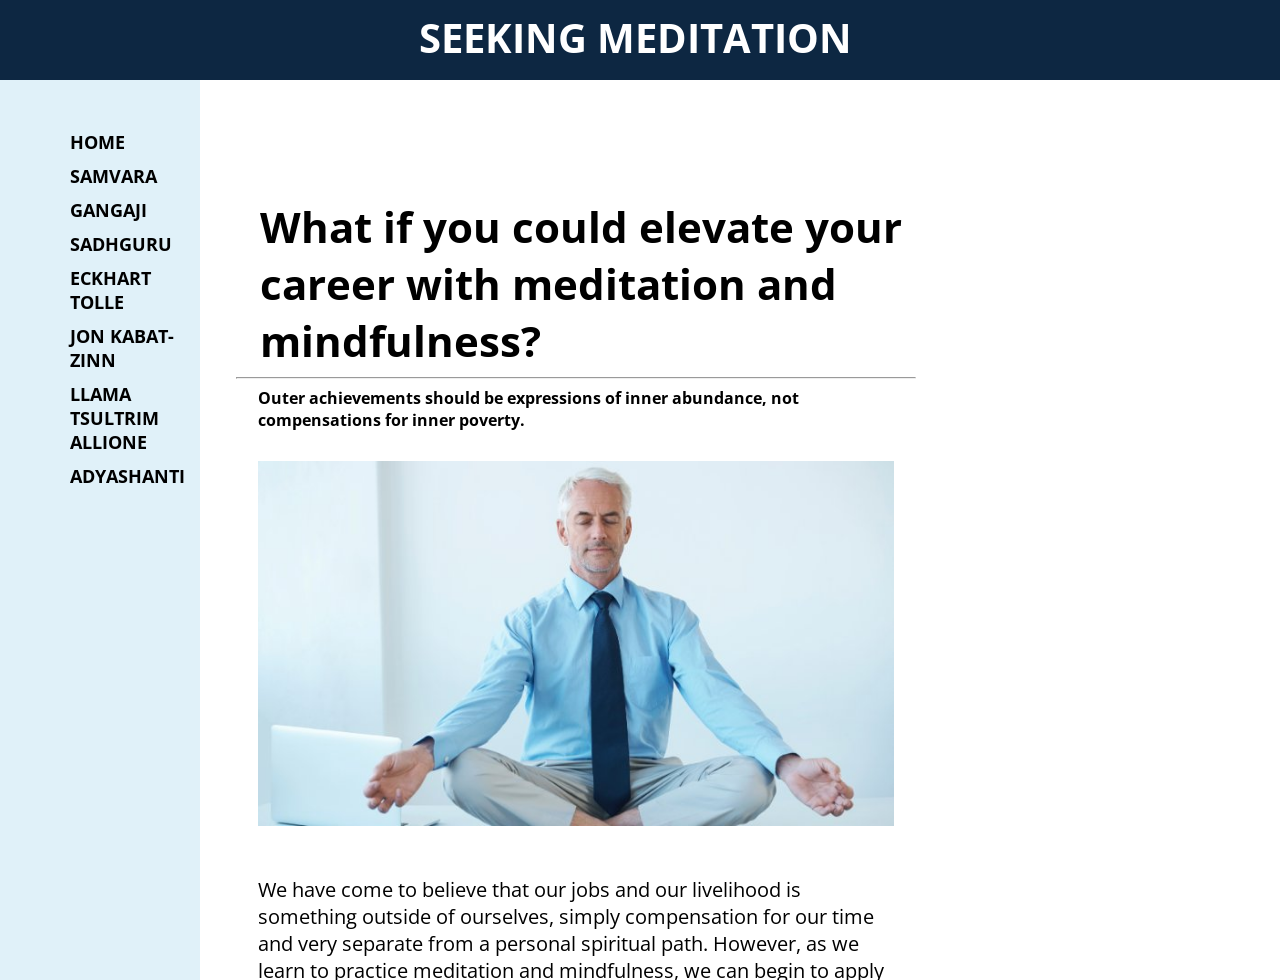
==== public/index.html @ 88faf3af "firebase hosting structure" ====
<!DOCTYPE html>
<html lang="en">
<head>
    <meta charset="UTF-8">
    <meta name="viewport" content="width=device-width, initial-scale=1.0">
    <meta name="description" content="This is an example of a meta description. This will often show up in search results.">
    <title>Meditation Mindfulness</title>
    <link rel="stylesheet" href="style.css">
</head>
<body>
    <header>
        <label for="toggle">&#9776;</label>
        <input type="checkbox" id="toggle"/>
        <div class="hidden" onclick="toggleMenu()" id="hiddenMenu">
            <a href="#top" id="link">HOME</a>
            <a href="#samvara" id="link">SAMVARA</a>
            <a href="#gangaji" id="link">GANGAJI</a>
            <a href="#sadhguru" id="link">SADHGURU</a>
            <a href="#tolle" id="link">ECKHART TOLLE</a>
            <a href="#zinn" id="link">JON KABAT-ZINN</a>
            <a href="#allione" id="link">LLAMA TSULTRIM ALLIONE</a>
            <a href="#ady" id="link">ADYASHANTI</a>
            
        </div>
       
<h2 class="seeking">SEEKING MEDITATION</h2>
       
       </header>
        <nav class="side-bar">
               
            <ul>
                <li><a href="#top">HOME</a></li>
                <li><a href="#samvara">SAMVARA</a></li> 
                <li><a href="#gangaji">GANGAJI</a></li> 
                <li><a href="#sadhguru">SADHGURU</a></li> 
                <li><a href="#tolle">ECKHART TOLLE</a></li> 
                <li><a href="#zinn">JON KABAT-ZINN</a></li> 
                <li><a href="#allione">LLAMA TSULTRIM ALLIONE</a></li> 
                <li><a href="#ady">ADYASHANTI</a></li>      
            </ul>    
        </nav> 
   <div class="container" >
    <h1 id="top">What if you could elevate your career with meditation and mindfulness?</h1>
    <hr style="width: 59%;">
    <h2 class="outer">Outer achievements should be expressions of inner abundance, not compensations for
        inner poverty.</h2>
        <img class="mainImg" src="man.jpg" alt="">
        <section class="career"  id="intro">
            <p>We have come to believe that our jobs and our livelihood is something outside of ourselves, simply compensation for our time and very separate from a personal spiritual path. However, as we learn to practice meditation and mindfulness, we can begin to apply the teachings of Buddha into every element of our career path, and in turn achieve a balance of a healthy spiritual and financial life.  
                Right livelihood is one of the practices of Buddha’s Noble Eightfold Path. Career is an excellent practical way to determine the type of spiritual energy that you are exuding, and attracting. This is because through the practice, inner abundance manifests itself in outer achievements.
                <br>
                <br>
                Below are seven Buddhist teachers who speak about applying Buddhist practices into your life to alleviate stress in a modern world and help you live a fruitful financial and spiritual life.  
                
                
            
                      
            </p>
        </section>   
        <main class="shadow">
        <br>
        <section  id="samvara">
            <h3 class="title">1) SAMVARA</h3>
            <div class="flex">
                <div>
                    <img class="profileImg" src="samvara.jpg" alt="" height="250px" width="175px">
                    <a href="https://www.buddhadojo.com/" target="_blank" class="webLink">Buddhadojo.com</a>
                </div>
                
               
            
                <P class="teachings">Samvara teaches Buddhism for people living in the modern world where a large amount of time is spent working in a job. One of Samvara’s primary teachings in the Buddha Dojo is Job Yoga. Job Yoga is the practice of applying selfless and impeccable atten­tion to work in order to achieve spiritual and career fulfillment. Samvara teaches that if you are practicing pragmatic attention to your work, success in your career can be used as a way to determine your success in your spiritual practice. Samvara and the Buddha Dojo offer specific teachings on the practice of impeccable actions of mindfulness and meditation, and how they can be applied to elevating your career both financially and spiritually.
                </P> 
                
                
            </div>
                <h3><strong>PROS</strong></h3>
                <ul>
                    <li>Has an international sangha that offers training in computer technology, martial arts and SCUBA.
                    </li>
                    
                </ul>
                <h3><strong>CONS</strong></h3>
                <UL>
                    <li>May not be appropriate for those looking for classical Buddhist teachings.</li>
                     
                </UL> 
            </section>
            <br>
            
            <section id="gangaji">
                <h3 class="title">2) GANGAJI</h3>
                <div class="flex">
                    <div>
                        <img class="profileImg" src="gangaji.jpg" alt="" height="250px" width="175px">
                        <a href="https://gangaji.org/" target="_blank" class="webLink">gangaji.org</a>
                    </div>
                    
                    <P class="teachings">
                        Gangaji teaches that much of our suffering comes from our searching and running from being humbled. To search you have to be some-body searching for some-thing. When you search you are always looking outside of yourself for the thing that will bring you peace. When you are “some-body” you fight bad experiences and struggle for good experiences. However when you experience a deeper surrender and allow yourself to become “no-body” then you allow the humbling and stop begging for what you think you lack. 
                    </P>
                </div>
               
                <H3><strong>PROS</strong></H3>
                <ul>
                    <li>affordable courses with membership</li>
                    <li>Offers retreats</li>
                    
                </ul>
                <H3><strong>CONS</strong></H3>
                <ul>
                    <li>Doesn't offer specific teachings on career and right livelihood.</li>
                    
                    
                </ul>
            </section>
            <br>    
        <br>
        <section  id="sadhguru">
            <h3 class="title">3) SADHGURU</h3>
            <div class="flex">
                <div>
                    <img class="profileImg" src="sadhguru.jpg" alt="" height="250px" width="175px">
                    <a href="https://isha.sadhguru.org/us/en" target="_blank" class="webLink">sadhguru.org</a>
                </div>
                
                <P class="teachings">When Sadhguru speaks of work he says, “Your work has to be lived, and your life has to be worked at. There is no such thing as work and life, it is life and life.” Everything you do should be to enhance your own nature, because your inner situation will directly affect or hinder the external situation you want to create.  If you focus on harnessing your own inner energies, then you will find yourself and learn to create your internal situations to greatly enhance your external success.
                </P>
            </div>
            <h3><strong>PROS</strong></h3>
            <ul>
                <li>International Ashrams and centers.</li>
                <li>Many options for learning.</li>
                <li>Online Satsang. </li>
            </ul>
            <h3><strong>CONS</strong></h3>
            <UL>
                <li>May not be best for someone who prefers to follow practical steps. </li>
                <li>Very large organization. Difficult to know where to start.</li>   
            </UL>
    
        </section>
        <br>
        <br>
        <section   id="tolle">
            <h3 class="title">4) ECKHART TOLLE</h3>
            <div class="flex">
                <div>
                    <img class="profileImg" src="tolle.jpg" alt="" height="250px" width="175px">
                    <a href="https://www.eckharttolle.com/" target="_blank" class="webLink">eckharttolle.com</a>
                </div>
                
                <P class="teachings">
                    Eckhart Tolle teaches that an important step in finding happiness with your job is first by always being in the present moment, and that by enjoying the present moment you will create an energy shift which opens you to life helping you to align your outer purpose with your inner purpose.
Tolle focuses on “Three Modalities of Doing.” Acceptance, enjoyment and enthusiasm. To work consciously and sanely, you should be in at least one of these three modalities and if not, you will be in dysfunction and should remove yourself from that job or career and try to find your inner purpose.

                </P>
            </div>
           
            <H3><strong>PROS</strong></H3>
            <ul>
                <li>Several books, videos and audio recordings to learn from.</li>
                <li>Teaches very simply and easy to understand.</li>
            </ul>
            <H3><strong>CONS</strong></H3>
            <ul>
                <li>No available Sangha or community forces you to learn mostly on your own.</li>
                <li>Tickets for events and retreats are expensive. </li>
                <li>May not be best for someone who prefers to follow practical steps.</li>
            </ul>
        </section>
        <br>
        <section id="zinn">
            <h3 class="title">5) JON KABAT-ZINN</h3>
            <div class="flex">
                <div>
                    <img class="profileImg" src="zinn.png" alt="" height="250px" width="175px">
                    <a href="https://www.mindfulleader.org/" target="_blank" class="webLink">mindfulleader.org</a>
                </div>
                
                <P class="teachings">Jon Kabat-Zinn is a professor of medicine who studied Zen Buddhism and developed Mindfulness Based Stress Reduction (MBSR), an 8 week course designed to assist people with stress, anxiety and depression. Kabat-Zinn teaches that mindfulness is a love affair with life, and not just something you need to squeeze into your schedule. By cultivating moment-to-moment nonjudgmental awareness, you begin to embrace an awareness of the actuality of your experience and accept the good as well as the bad. Through the practice of meditation and mindfulness you can reveal a sense of deeper awareness, turning everything in one’s life into an adventure in living rather than just a chore or something that one has to do.
                 </P>
            </div>
            <H3><strong>PROS</strong></H3>
            <ul>
                <li>Easily accessible 8 week course with sliding scale and payment plans.</li>
                <li>Several books written to learn from.</li>
            </ul>
            <H3><strong>CONS</strong></H3>
            <ul>
                <li>No available sangha or community to continue practice.</li>
               
            </ul>
        </section>
        <br>
        <section id="allione">
            <h3 class="title">6) LLAMA TSULTRIM ALLIONE</h3>
            <div class="flex">
                <div>
                    <img class="profileImg" src="allione.jpg" alt="" height="250px" width="175px">
                    <a href="https://www.taramandala.org/" target="_blank" class="webLink">taramandala.org</a>
                </div>
                
                <P class="teachings">One of the first American women ordained as a Buddhist nun in 1970, Lama Tsultrim Allione teaches that the ego is always working to establish itself as a stronghold of safety against things in this life which makes us feel insecure. The ego rejects change, so to find freedom, take refuge in the truth of impermanence. Experience life through compassionate selflessness, seeing all people as Buddhas.
                 </P>
            </div>
            <H3><strong>PROS</strong></H3>
            <ul>
                <li>Has both a retreat center as well as online classes.</li>
               
               
            </ul>
            <H3><strong>CONS</strong></H3>
            <ul>
                <li>No focus on career path</li>
               
            </ul>
        </section>
        <br>
        <section id="ady">
            <h3 class="title">7) ADYASHANTI</h3>
            <div class="flex">
                <div>
                    <img class="profileImg" src="adyashanti.jpg" alt="" height="250px" width="175px">
                    <a href="https://opengatesangha.org/" target="_blank" class="webLink">opengatesangha.org</a>
                </div>
                
                <P class="teachings">
                    Adyashanti teaches that in order to be successful you must be open to being a beneficial presence in the world. To achieve this, he teaches that you must first clarify your aspirations, then practice unconditional follow through. He continues that you must practice absolute sincerity, be a steward of your own life and never abdicate your authority to someone else. Through these foundational principles you can clearly see what you are compelled toward and work without trying to gain an egoic advantage in life. 
                </P>
            </div>
            <H3><strong>PROS</strong></H3>
            <ul>
                <li>Several books, videos and audio recordings to learn from.</li>
                <li>Offers retreats and online classes</li>
            </ul>
            <H3><strong>CONS</strong></H3>
            <ul>
                <li>Doesn't offer specific teachings on career and right livelihood.</li>
                
            </ul>
        </section>
        
    </main> 
    <p>&nbsp;</p>
    <p>&nbsp;</p>
    <p>&nbsp;</p>
    <p>&nbsp;</p>
    <p>&nbsp;</p>
   </div>
   
    <script src = "script.js"></script>
</body>

</html>
---- public/style.css ----
@import url("https://fonts.googleapis.com/css?family=EB+Garamond&display=swap");
@import url("https://fonts.googleapis.com/css2?family=Open+Sans:wght@300&display=swap");
* {
  box-sizing: border-box;
}
body {
  width: 100%;
  margin: 0;
  padding: 0;
}

html {
  scroll-behavior: smooth;
}

.seeking {
  font-size: 40px;
  text-align: center;
}

header {
  width: 100%;
  margin: 0 0 0 0;
  height: 80px;
  display: flex;
  background-color: #0d2742;
  color: white;
  font-size: 40px;
  position: -webkit-sticky;
  position: sticky;
  top: 0px;
}

#toggle {
  display: none;
  align-content: flex-end;
}
label {
  margin: 0 0 0 40px;
  font-size: 26px;
  line-height: 70px;
  display: none;
}
.hidden {
  display: none;
  background: white;
}

.hidden a {
  text-decoration: none;
  font-size: 15px;
  color: #0d2742;
}

nav {
  float: center;
}

.side-bar {
  height: 100%;
  width: 200px;
  position: fixed;
  z-index: 1;
  top: 80px;
  left: 0;
  background-color: #e0f1f9;
  padding-top: 10px;
  text-align: center;
}

.side-bar ul {
  font-size: 18px;
  margin: 30px 20px 0px;
  list-style: none;
}

.side-bar li {
  margin-left: 10px;
  padding-top: 10px;
  position: relative;
  text-align: left;
  font-weight: bold;
}

.side-bar a {
  text-decoration: none;
  color: black;
}

.side-bar a:hover {
  color: #61aada;
}

.side-bar a::before {
  content: "";
  display: block;
  height: 5px;
  width: 100%;
  background-color: #d2d9d1;
  position: absolute;
  top: 0;
  width: 0%;
  transition: all ease-in-out 200ms;
}

body {
  font-family: "open sans", serif;
  justify-content: center;
  height: auto;
}

.home {
  object-fit: cover;
}

p {
  color: black;
  width: 70%;
  display: inline;
}

h1 {
  font-size: 2.625em;
  margin: 0px 20%;
  padding: 20px 0px 0px 30px;
}

h2 {
  margin: 0 21.5%;
  padding: 10px 20px 0px 10px;
  font-family: "open sans";
  font-size: medium;
}

h3 {
  padding: 10px 10px;
}
.seeking {
  margin: 0 auto;
}
.outer {
  padding: 0 10px;
}

.container {
  max-height: 100vh;
  overflow: scroll;
  scroll-snap-type: y;
  scroll-padding: 160px;
  padding: 98px 0 0 0;
}

.title {
  display: block;
  background-color: #bdb5b2;
}

.flex {
  display: flex;

  scroll-snap-align: start;
}

.career {
  font-size: 20px;
  padding: 10px;
  margin: 10px 21.5%;
}

.mainImg {
  padding: 10px;
  margin: 20px 21.5%;
}

.profileImg {
  margin: 30px 0px 10px 10px;
  border-radius: 10px;
  border: 1px solid #61aada;
  object-fit: cover;
}

.webLink {
  margin: 0px 10px;
  text-decoration: none;
  color: #0d2742;
  font-weight: bold;
}
.webLink:hover {
  color: #61aada;
}

.shadow {
  padding: 20px;
  margin: 0 20%;
  font-size: large;
  align-content: center;
  scroll-padding: 300px;
}

.teachings {
  padding: 10px 0px;
}

ul {
  padding-top: 0;
}

a .top:hover {
  color: #0d2742;
  cursor: pointer;
  border: none;
}

.container {
  background-size: 300px 1000px;
  display: flex;
  flex-direction: column;
  width: 90vw;
  border-radius: 10px;
}

@media (max-width: 600px) {
  h1 {
    font-size: 1.5em;
  }
  .flex {
    flex-direction: column;
  }
}

@media only screen and (max-width: 1000px) {
  .side-bar {
    display: none;
  }
  .flex {
    display: block;
  }
  label {
    display: block;
    cursor: pointer;
  }
  .seeking {
    font-size: 40%;
    margin: 0 auto;
  }
  .hidden {
    text-align: center;
    width: 100%;
    position: absolute;
    left: 0;
    top: 80px;
  }
  h1 {
    width: 100%;
    margin: 0 auto;
    padding-top: 0px;
    display: block;
  }
  .outer {
    width: 100%;
    margin: 0 10px;
    display: block;
  }
  .career {
    margin: 0 10px;
  }
  .career p {
    width: 100%;
    margin: 0 auto;
    display: block;
  }
  .shadow {
    margin: 0;
  }
  .shadow p {
    width: 100%;
    margin: 0 auto;
    display: block;
  }
  .profileImg {
    margin: 30px auto;
    display: block;
  }
  .webLink {
    margin: 0px auto;
  }
  .hidden a {
    display: block;
    border-bottom: 1px solid #61aada;
  }
}

#toggle:checked + .hidden {
  display: block;
}
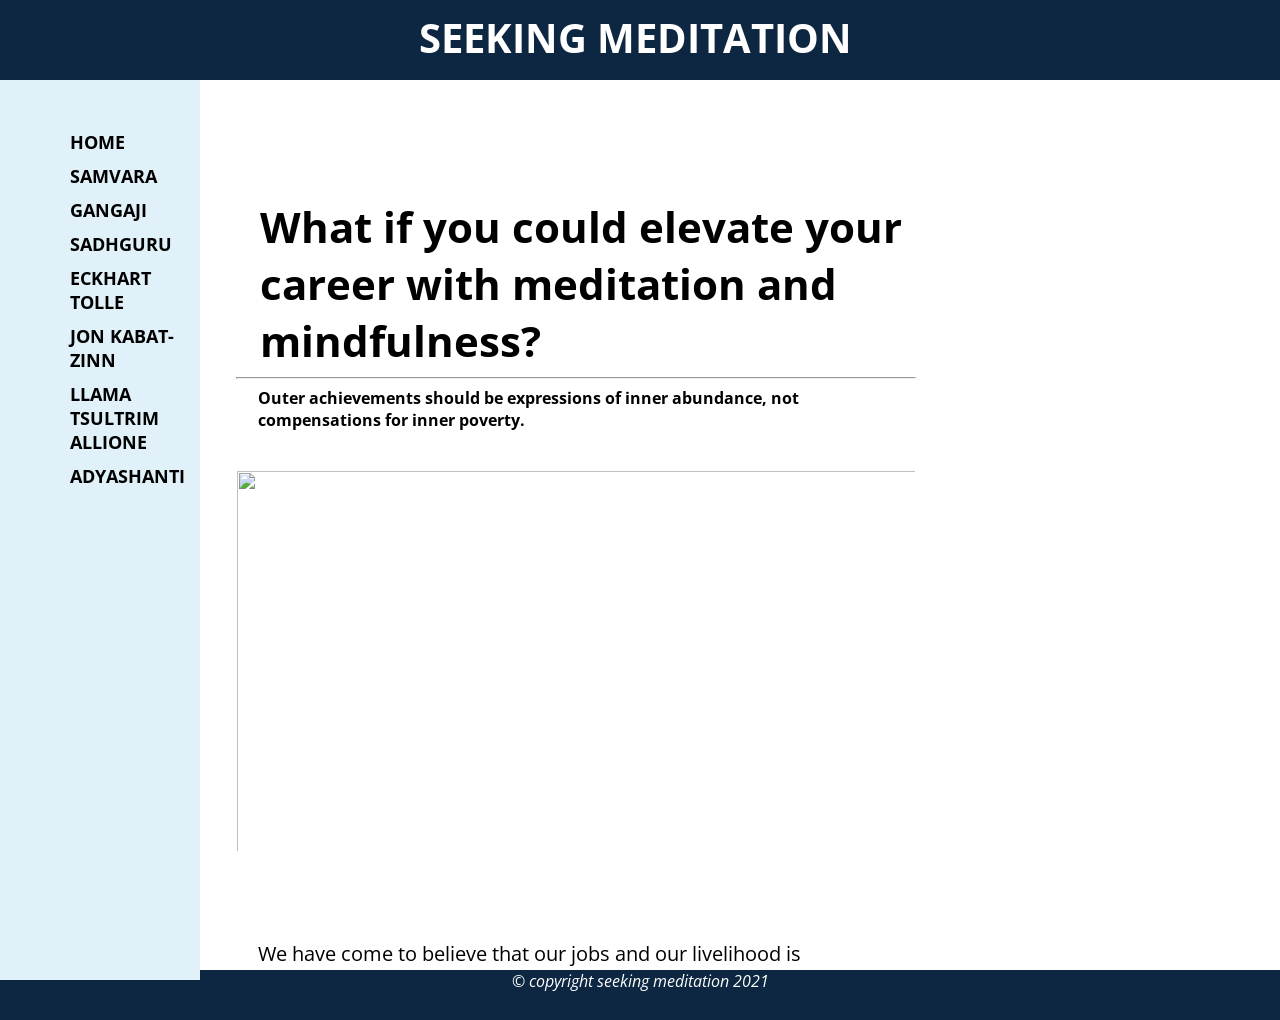
==== commit 84243f2b: "hostedBranch" ====
--- a/public/index.html
+++ b/public/index.html
@@ -3,14 +3,17 @@
 <head>
     <meta charset="UTF-8">
     <meta name="viewport" content="width=device-width, initial-scale=1.0">
-    <meta name="description" content="This is an example of a meta description. This will often show up in search results.">
+    <meta name="description" content="What if you could elevate your career with meditation and mindfulness?">
     <title>Meditation Mindfulness</title>
     <link rel="stylesheet" href="style.css">
+    <link href="https://fonts.googleapis.com/icon?family=Material+Icons"
+      rel="stylesheet">
 </head>
 <body>
     <header>
         <label for="toggle">&#9776;</label>
         <input type="checkbox" id="toggle"/>
+
         <div class="hidden" onclick="toggleMenu()" id="hiddenMenu">
             <a href="#top" id="link">HOME</a>
             <a href="#samvara" id="link">SAMVARA</a>
@@ -19,8 +22,7 @@
             <a href="#tolle" id="link">ECKHART TOLLE</a>
             <a href="#zinn" id="link">JON KABAT-ZINN</a>
             <a href="#allione" id="link">LLAMA TSULTRIM ALLIONE</a>
-            <a href="#ady" id="link">ADYASHANTI</a>
-            
+            <a href="#ady" id="link">ADYASHANTI</a>  
         </div>
        
 <h2 class="seeking">SEEKING MEDITATION</h2>
@@ -40,11 +42,18 @@
             </ul>    
         </nav> 
    <div class="container" >
+       
+
     <h1 id="top">What if you could elevate your career with meditation and mindfulness?</h1>
     <hr style="width: 59%;">
     <h2 class="outer">Outer achievements should be expressions of inner abundance, not compensations for
         inner poverty.</h2>
-        <img class="mainImg" src="man.jpg" alt="">
+        <img class="mainImg" src="pink.jpg" width="698px" height="400px" alt="">
+       <a id="btnscroll" href="#top">
+        <i class="material-icons">arrow_upwards</i>
+       </a> 
+           
+        
         <section class="career"  id="intro">
             <p>We have come to believe that our jobs and our livelihood is something outside of ourselves, simply compensation for our time and very separate from a personal spiritual path. However, as we learn to practice meditation and mindfulness, we can begin to apply the teachings of Buddha into every element of our career path, and in turn achieve a balance of a healthy spiritual and financial life.  
                 Right livelihood is one of the practices of Buddha’s Noble Eightfold Path. Career is an excellent practical way to determine the type of spiritual energy that you are exuding, and attracting. This is because through the practice, inner abundance manifests itself in outer achievements.
@@ -238,8 +247,14 @@
             <ul>
                 <li>Doesn't offer specific teachings on career and right livelihood.</li>
                 
-            </ul>
-        </section>
+            </ul>  
+            <h3 class="title">CONCLUSION</h3>
+            <section>
+                <p>Lorem ipsum dolor sit amet consectetur adipisicing elit. Possimus perspiciatis dignissimos officia laboriosam ipsam molestias explicabo aliquam quis magni ab quas culpa natus aut molestiae corrupti asperiores, deserunt temporibus rerum?          
+                </p>
+            </section>   
+        </section>
+       
         
     </main> 
     <p>&nbsp;</p>
@@ -248,6 +263,10 @@
     <p>&nbsp;</p>
     <p>&nbsp;</p>
    </div>
+   <footer id="footer">
+       <i>&copy; copyright seeking meditation 2021</i>
+      
+   </footer>
    
     <script src = "script.js"></script>
 </body>
--- a/public/style.css
+++ b/public/style.css
@@ -5,6 +5,7 @@
 }
 body {
   width: 100%;
+  height: 100%;
   margin: 0;
   padding: 0;
 }
@@ -148,6 +149,12 @@
   scroll-snap-type: y;
   scroll-padding: 160px;
   padding: 98px 0 0 0;
+  padding-bottom: 10px;
+  background-size: 300px 1000px;
+  display: flex;
+  flex-direction: column;
+  width: 90vw;
+  border-radius: 10px;
 }
 
 .title {
@@ -169,7 +176,8 @@
 
 .mainImg {
   padding: 10px;
-  margin: 20px 21.5%;
+  margin: 30px auto;
+  object-fit: cover;
 }
 
 .profileImg {
@@ -211,12 +219,15 @@
   border: none;
 }
 
-.container {
-  background-size: 300px 1000px;
-  display: flex;
-  flex-direction: column;
-  width: 90vw;
-  border-radius: 10px;
+footer {
+  width: 100%;
+  margin-top: -10px;
+  height: 50px;
+  background-color: #0d2742;
+  color: white;
+  clear: both;
+  position: relative;
+  text-align: center;
 }
 
 @media (max-width: 600px) {
@@ -226,6 +237,26 @@
   .flex {
     flex-direction: column;
   }
+  #btnscroll {
+    position: fixed;
+    width: 50px;
+    height: 50px;
+    background: pink;
+    bottom: 100px;
+    right: 100px;
+    height: 50px;
+    border-radius: 50%;
+    border: none;
+    text-decoration: none;
+    text-align: center;
+    line-height: 50px;
+    color: white;
+    font-size: 30px;
+    cursor: pointer;
+  }
+  #btnscroll:active {
+    background: #e75480;
+  }
 }
 
 @media only screen and (max-width: 1000px) {
@@ -243,6 +274,10 @@
     font-size: 40%;
     margin: 0 auto;
   }
+
+  .hiddenClass {
+    display: none;
+  }
   .hidden {
     text-align: center;
     width: 100%;
@@ -287,6 +322,13 @@
   .hidden a {
     display: block;
     border-bottom: 1px solid #61aada;
+    padding: 10px 0;
+  }
+  .mainImg {
+    padding: 10px;
+    margin: 30px auto;
+    width: 100%;
+    object-fit: cover;
   }
 }
 
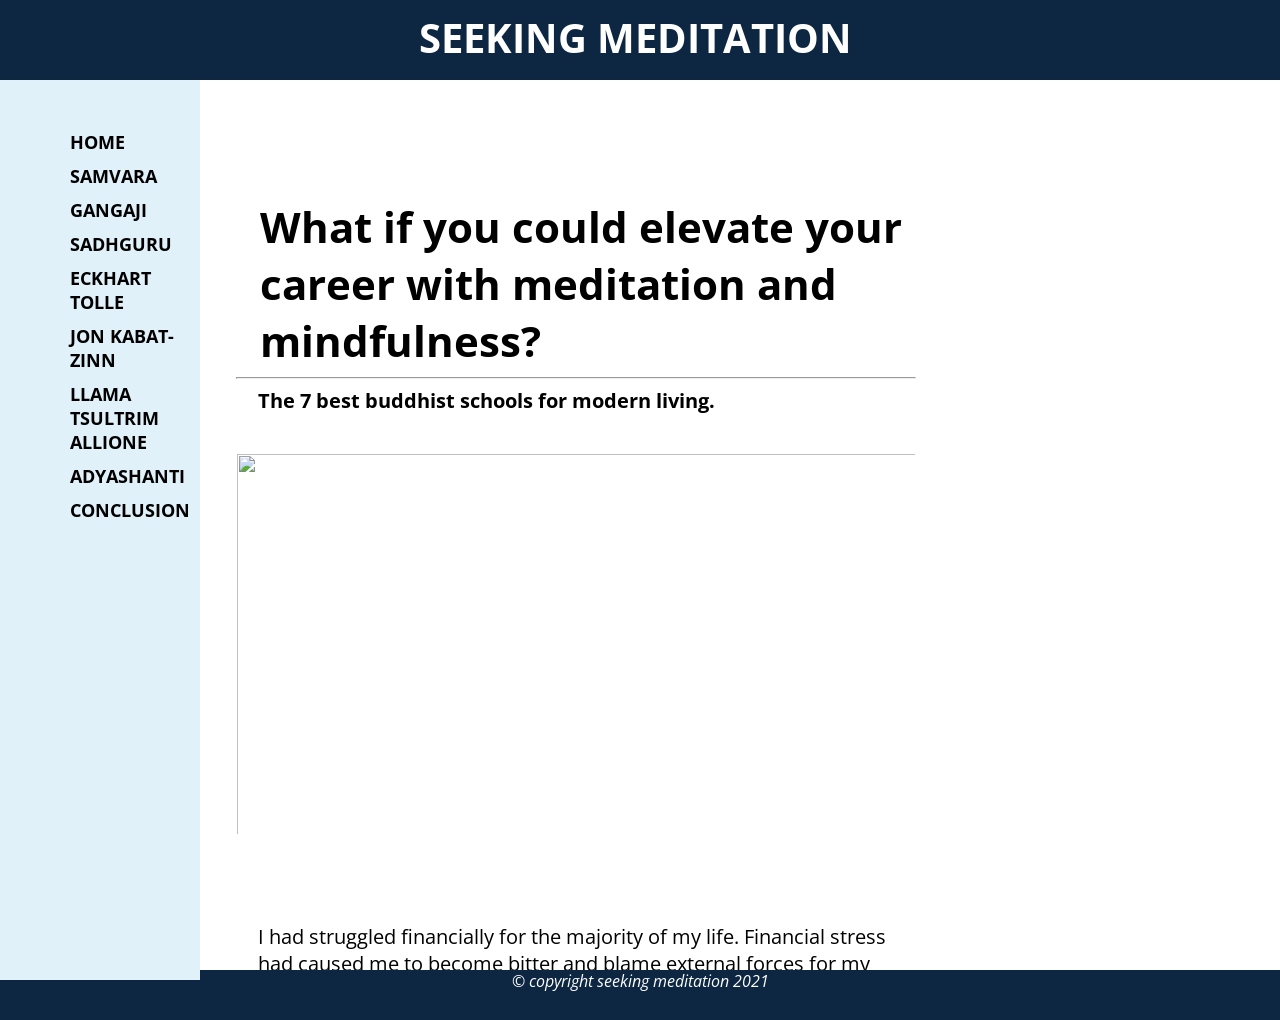
==== commit 93e892e8: "hostedBranch" ====
--- a/public/index.html
+++ b/public/index.html
@@ -23,6 +23,7 @@
             <a href="#zinn" id="link">JON KABAT-ZINN</a>
             <a href="#allione" id="link">LLAMA TSULTRIM ALLIONE</a>
             <a href="#ady" id="link">ADYASHANTI</a>  
+            <a href="#con" id="link">CONCLUSION</a>  
         </div>
        
 <h2 class="seeking">SEEKING MEDITATION</h2>
@@ -39,6 +40,7 @@
                 <li><a href="#zinn">JON KABAT-ZINN</a></li> 
                 <li><a href="#allione">LLAMA TSULTRIM ALLIONE</a></li> 
                 <li><a href="#ady">ADYASHANTI</a></li>      
+                <li><a href="#con">CONCLUSION</a></li>      
             </ul>    
         </nav> 
    <div class="container" >
@@ -46,24 +48,18 @@
 
     <h1 id="top">What if you could elevate your career with meditation and mindfulness?</h1>
     <hr style="width: 59%;">
-    <h2 class="outer">Outer achievements should be expressions of inner abundance, not compensations for
-        inner poverty.</h2>
+    <h2 class="outer">The 7 best buddhist schools for modern living.</h2>
         <img class="mainImg" src="pink.jpg" width="698px" height="400px" alt="">
        <a id="btnscroll" href="#top">
-        <i class="material-icons">arrow_upwards</i>
+        <i class="material-icons scroll-to-top">arrow_upwards</i>
        </a> 
            
         
         <section class="career"  id="intro">
-            <p>We have come to believe that our jobs and our livelihood is something outside of ourselves, simply compensation for our time and very separate from a personal spiritual path. However, as we learn to practice meditation and mindfulness, we can begin to apply the teachings of Buddha into every element of our career path, and in turn achieve a balance of a healthy spiritual and financial life.  
-                Right livelihood is one of the practices of Buddha’s Noble Eightfold Path. Career is an excellent practical way to determine the type of spiritual energy that you are exuding, and attracting. This is because through the practice, inner abundance manifests itself in outer achievements.
+            <p>I had struggled financially for the majority of my life. Financial stress had caused me to become bitter and blame external forces for my troubles. It wasn’t until I started meditating and learning how to be mindful that I realized that my work life and my spiritual life are one and the same and that I could find success in both. Career is an excellent way to gauge the type of spiritual energy that you are exuding, and attracting. This is because through Buddha’s practice of Right Livelihood, allowing your inner abundance to grow, directly shows itself in outer achievements. 
                 <br>
                 <br>
-                Below are seven Buddhist teachers who speak about applying Buddhist practices into your life to alleviate stress in a modern world and help you live a fruitful financial and spiritual life.  
-                
-                
-            
-                      
+                Below are seven Buddhist teachers who speak about applying Buddhist practices into the modern world to alleviate stress, learn to be selfless and help you live a fruitful financial and spiritual life.          
             </p>
         </section>   
         <main class="shadow">
@@ -247,12 +243,15 @@
             <ul>
                 <li>Doesn't offer specific teachings on career and right livelihood.</li>
                 
-            </ul>  
-            <h3 class="title">CONCLUSION</h3>
-            <section>
-                <p>Lorem ipsum dolor sit amet consectetur adipisicing elit. Possimus perspiciatis dignissimos officia laboriosam ipsam molestias explicabo aliquam quis magni ab quas culpa natus aut molestiae corrupti asperiores, deserunt temporibus rerum?          
-                </p>
-            </section>   
+            </ul> 
+            <section id="con">
+                <h3 class="title">CONCLUSION</h3>
+                <section>
+                    <p>Out of the schools looked at for this article, Samvara and the Buddha Dojo is at the top of the list for those looking to infuze their spiritual practice with their career. The Buddha Dojo offers teachings to help bring more satisfaction into your current job and become a job yogi to teach others to do the same. Buddha Dojo also offers classes to change careers entirely if this is a more positive path. Samvara teaches that work is an activity that is compulsory for all people and that through enlightened attention to work one could experience tremendous spiritual advancement.
+                    </p>
+                </section>   
+            </section> 
+           
         </section>
        
         
--- a/public/style.css
+++ b/public/style.css
@@ -141,6 +141,7 @@
 }
 .outer {
   padding: 0 10px;
+  font-size: 20px;
 }
 
 .container {
@@ -237,6 +238,13 @@
   .flex {
     flex-direction: column;
   }
+
+  .scroll-to-top {
+    position: absolute;
+    left: 13px;
+    top: 11px;
+  }
+
   #btnscroll {
     position: fixed;
     width: 50px;
@@ -254,6 +262,7 @@
     font-size: 30px;
     cursor: pointer;
   }
+
   #btnscroll:active {
     background: #e75480;
   }
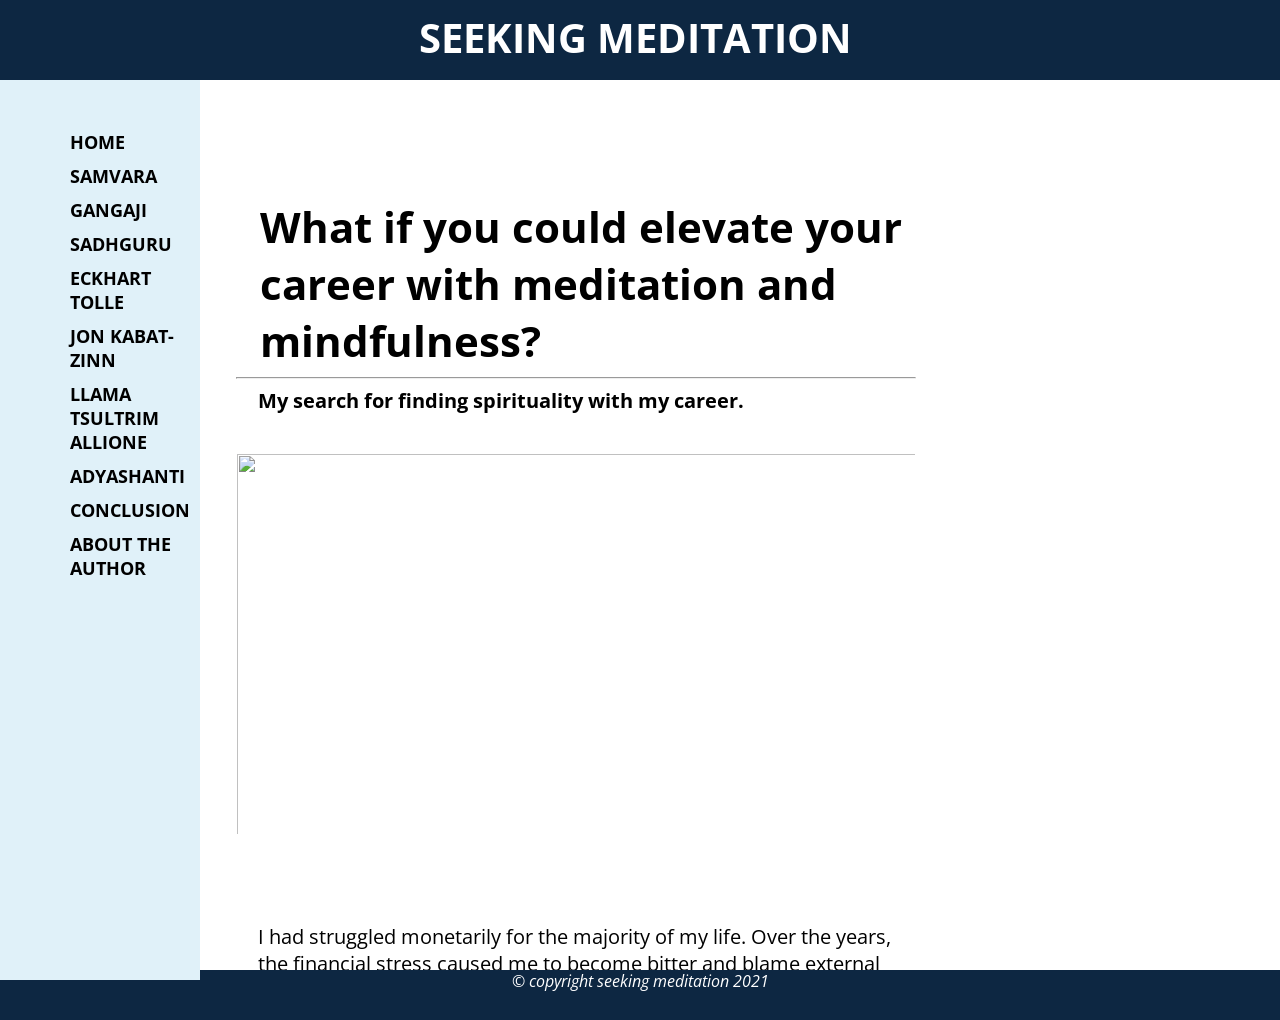
==== commit 42366b8a: "hostedBranch" ====
--- a/public/index.html
+++ b/public/index.html
@@ -24,6 +24,7 @@
             <a href="#allione" id="link">LLAMA TSULTRIM ALLIONE</a>
             <a href="#ady" id="link">ADYASHANTI</a>  
             <a href="#con" id="link">CONCLUSION</a>  
+            <a href="#about" id="link">ABOUT THE AUTHOR</a>  
         </div>
        
 <h2 class="seeking">SEEKING MEDITATION</h2>
@@ -41,6 +42,7 @@
                 <li><a href="#allione">LLAMA TSULTRIM ALLIONE</a></li> 
                 <li><a href="#ady">ADYASHANTI</a></li>      
                 <li><a href="#con">CONCLUSION</a></li>      
+                <li><a href="#about">ABOUT THE AUTHOR</a></li>      
             </ul>    
         </nav> 
    <div class="container" >
@@ -48,7 +50,7 @@
 
     <h1 id="top">What if you could elevate your career with meditation and mindfulness?</h1>
     <hr style="width: 59%;">
-    <h2 class="outer">The 7 best buddhist schools for modern living.</h2>
+    <h2 class="outer">My search for finding spirituality with my career.</h2>
         <img class="mainImg" src="pink.jpg" width="698px" height="400px" alt="">
        <a id="btnscroll" href="#top">
         <i class="material-icons scroll-to-top">arrow_upwards</i>
@@ -56,33 +58,41 @@
            
         
         <section class="career"  id="intro">
-            <p>I had struggled financially for the majority of my life. Financial stress had caused me to become bitter and blame external forces for my troubles. It wasn’t until I started meditating and learning how to be mindful that I realized that my work life and my spiritual life are one and the same and that I could find success in both. Career is an excellent way to gauge the type of spiritual energy that you are exuding, and attracting. This is because through Buddha’s practice of Right Livelihood, allowing your inner abundance to grow, directly shows itself in outer achievements. 
+            <p>I had struggled monetarily for the majority of my life. Over the years, the financial stress caused me to become bitter and blame external forces for my troubles. I couldn’t sit down and still my mind. When I began seeking and practicing mindfulness and meditation, I realized that work life and spiritual life are one and the same. I could find success in both. A career is an excellent way to gauge the type of spiritual energy that you are exuding, and attracting. Through Buddha’s practice of Right Livelihood, allowing your inner abundance to grow, directly shows itself in outer achievements.
+ 
                 <br>
                 <br>
-                Below are seven Buddhist teachers who speak about applying Buddhist practices into the modern world to alleviate stress, learn to be selfless and help you live a fruitful financial and spiritual life.          
+                Below are seven teachers who speak about applying Buddhist practices into the modern world to alleviate stress, learn to be selfless, and help you live a fruitful financial and spiritual life.
+          
             </p>
         </section>   
         <main class="shadow">
         <br>
         <section  id="samvara">
-            <h3 class="title">1) SAMVARA</h3>
+            <h3 class="title">1) BUDDHA DOJO</h3>
             <div class="flex">
                 <div>
                     <img class="profileImg" src="samvara.jpg" alt="" height="250px" width="175px">
-                    <a href="https://www.buddhadojo.com/" target="_blank" class="webLink">Buddhadojo.com</a>
+                    <a href="https://www.buddhadojo.com/" target="_blank" class="webLink">buddhadojo.com</a>
                 </div>
                 
                
             
-                <P class="teachings">Samvara teaches Buddhism for people living in the modern world where a large amount of time is spent working in a job. One of Samvara’s primary teachings in the Buddha Dojo is Job Yoga. Job Yoga is the practice of applying selfless and impeccable atten­tion to work in order to achieve spiritual and career fulfillment. Samvara teaches that if you are practicing pragmatic attention to your work, success in your career can be used as a way to determine your success in your spiritual practice. Samvara and the Buddha Dojo offer specific teachings on the practice of impeccable actions of mindfulness and meditation, and how they can be applied to elevating your career both financially and spiritually.
+                <P class="teachings">Samvara, who leads Buddha Dojo teaches Buddhism and Mysticsm for people living in the modern world. A key concept of the Buddha Dojo offering is something called Job Yoga, which is the teaching of union through one’s work.
+                    
+                    Samvara emphasizes practicing a strong attention to your work and how that can produce a strong and fruitful career as part of spiritual practice. Samvara and the Buddha Dojo offer specific teachings on the practice of impeccable actions of mindfulness and meditation, and how they can be applied to elevating your career both financially and spiritually.
+
                 </P> 
                 
                 
             </div>
                 <h3><strong>PROS</strong></h3>
                 <ul>
-                    <li>Has an international sangha that offers training in computer technology, martial arts and SCUBA.
+                    <li>Buddha Dojo is online and international.</li>
+                    <li>Core areas of focus are mindfulness and meditation, which additional offerings of career focus, mentorship, martial arts, SCUBA, and Karma Yoga opportunities.</li>
+                    <li>Has free classes as well as business and master class tracks for those interested in moving ahead in career and other spiritual endeavors.
                     </li>
+                    <li>American Buddhism Focused for the Western World.</li>
                     
                 </ul>
                 <h3><strong>CONS</strong></h3>
@@ -102,7 +112,7 @@
                     </div>
                     
                     <P class="teachings">
-                        Gangaji teaches that much of our suffering comes from our searching and running from being humbled. To search you have to be some-body searching for some-thing. When you search you are always looking outside of yourself for the thing that will bring you peace. When you are “some-body” you fight bad experiences and struggle for good experiences. However when you experience a deeper surrender and allow yourself to become “no-body” then you allow the humbling and stop begging for what you think you lack. 
+                        Gangaji teaches that much of our suffering comes from our searching and running from being humbled. To search you have to be somebody searching for something. When you search you are always looking outside of yourself for the thing that will bring you peace. When you are “somebody” you fight bad experiences and struggle for good experiences. However when you experience a deeper surrender and allow yourself to become “no-body” then you allow the humbling and stop begging for what you think you lack. 
                     </P>
                 </div>
                
@@ -183,7 +193,7 @@
                     <a href="https://www.mindfulleader.org/" target="_blank" class="webLink">mindfulleader.org</a>
                 </div>
                 
-                <P class="teachings">Jon Kabat-Zinn is a professor of medicine who studied Zen Buddhism and developed Mindfulness Based Stress Reduction (MBSR), an 8 week course designed to assist people with stress, anxiety and depression. Kabat-Zinn teaches that mindfulness is a love affair with life, and not just something you need to squeeze into your schedule. By cultivating moment-to-moment nonjudgmental awareness, you begin to embrace an awareness of the actuality of your experience and accept the good as well as the bad. Through the practice of meditation and mindfulness you can reveal a sense of deeper awareness, turning everything in one’s life into an adventure in living rather than just a chore or something that one has to do.
+                <P class="teachings">Jon Kabat-Zinn is a professor of medicine who studied Zen Buddhism and developed Mindfulness-Based Stress Reduction (MBSR), an 8-week course designed to assist people with stress, anxiety and depression. Kabat-Zinn teaches that mindfulness is a love affair with life, and not just something you need to squeeze into your schedule. By cultivating moment-to-moment nonjudgmental awareness, you begin to embrace an awareness of the actuality of your experience and accept the good as well as the bad. Through the practice of meditation and mindfulness you can reveal a sense of deeper awareness, turning everything in one’s life into an adventure in living rather than just a chore or something that one has to do.
                  </P>
             </div>
             <H3><strong>PROS</strong></H3>
@@ -247,11 +257,24 @@
             <section id="con">
                 <h3 class="title">CONCLUSION</h3>
                 <section>
-                    <p>Out of the schools looked at for this article, Samvara and the Buddha Dojo is at the top of the list for those looking to infuze their spiritual practice with their career. The Buddha Dojo offers teachings to help bring more satisfaction into your current job and become a job yogi to teach others to do the same. Buddha Dojo also offers classes to change careers entirely if this is a more positive path. Samvara teaches that work is an activity that is compulsory for all people and that through enlightened attention to work one could experience tremendous spiritual advancement.
-                    </p>
+                    <p>From all of my research and inquiry with these different lineages, Buddha Dojo is at the top of the list for those looking to use their career as a vehicle for spiritual practice. Samvara offers teachings that aid in creating right livelihood in the western world.</p>
                 </section>   
-            </section> 
-           
+            </section>  
+            <section id="about">
+                <h3 class="title">ABOUT THE AUTHOR</h3>
+                <div class="flex">
+                    <div>
+                        <img class="profileImg" src="alan.jpg" alt="" height="250px" width="175px">
+                        <a href= target="_blank" class="webLink"></a>
+                    </div>
+                    
+                   
+                        <p class="teachings">Alan Smithee is a martial artists and surfer who discovered meditation by accident. When his Kung Fu instructor began having him meditate after each class, he immediatly fell in love. He started to practice Buddhist teachings and instantly noticed an improvment in both his martial arts and his life overall. Studying the Buddhist path has helped him become joyful and prosperous in his everyday life. He now works to help people who struggle finding happiness and clarity in their own life. </p>
+                      
+                </div>
+                
+            </section>  
+
         </section>
        
         
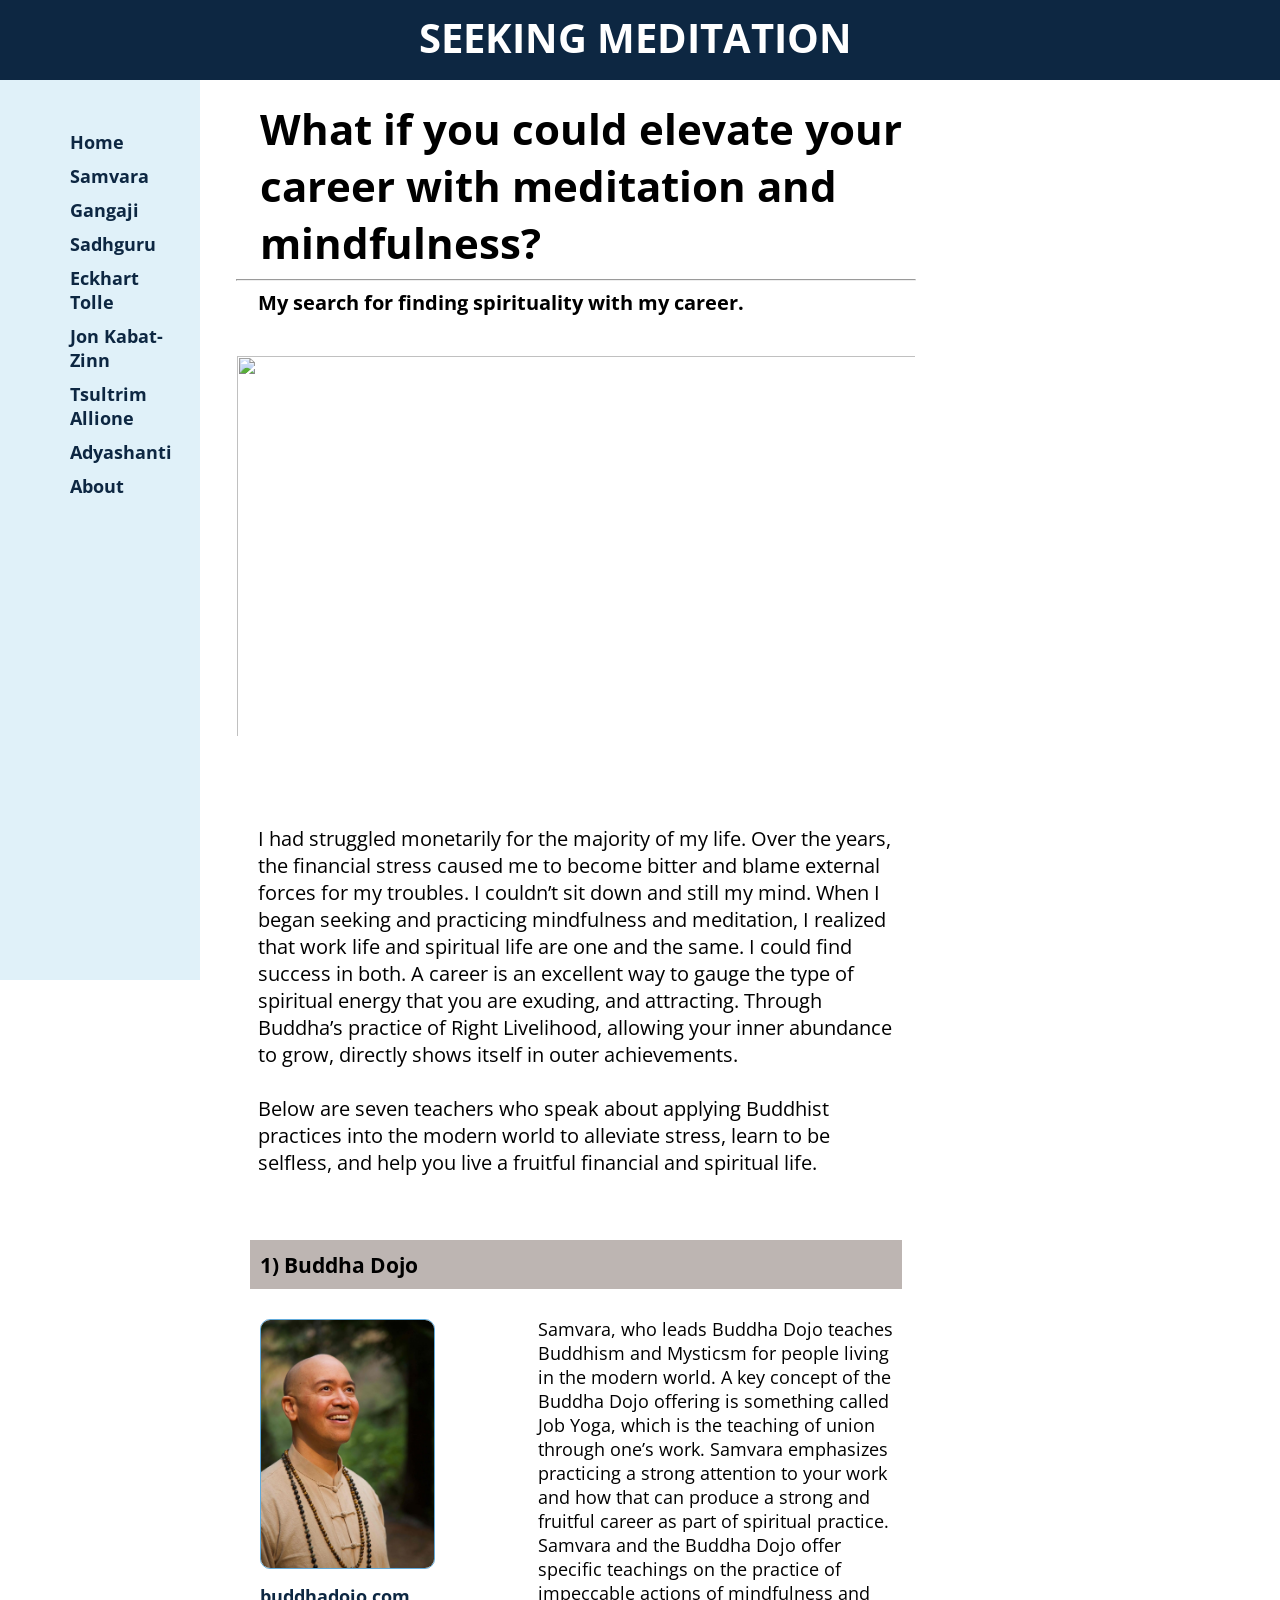
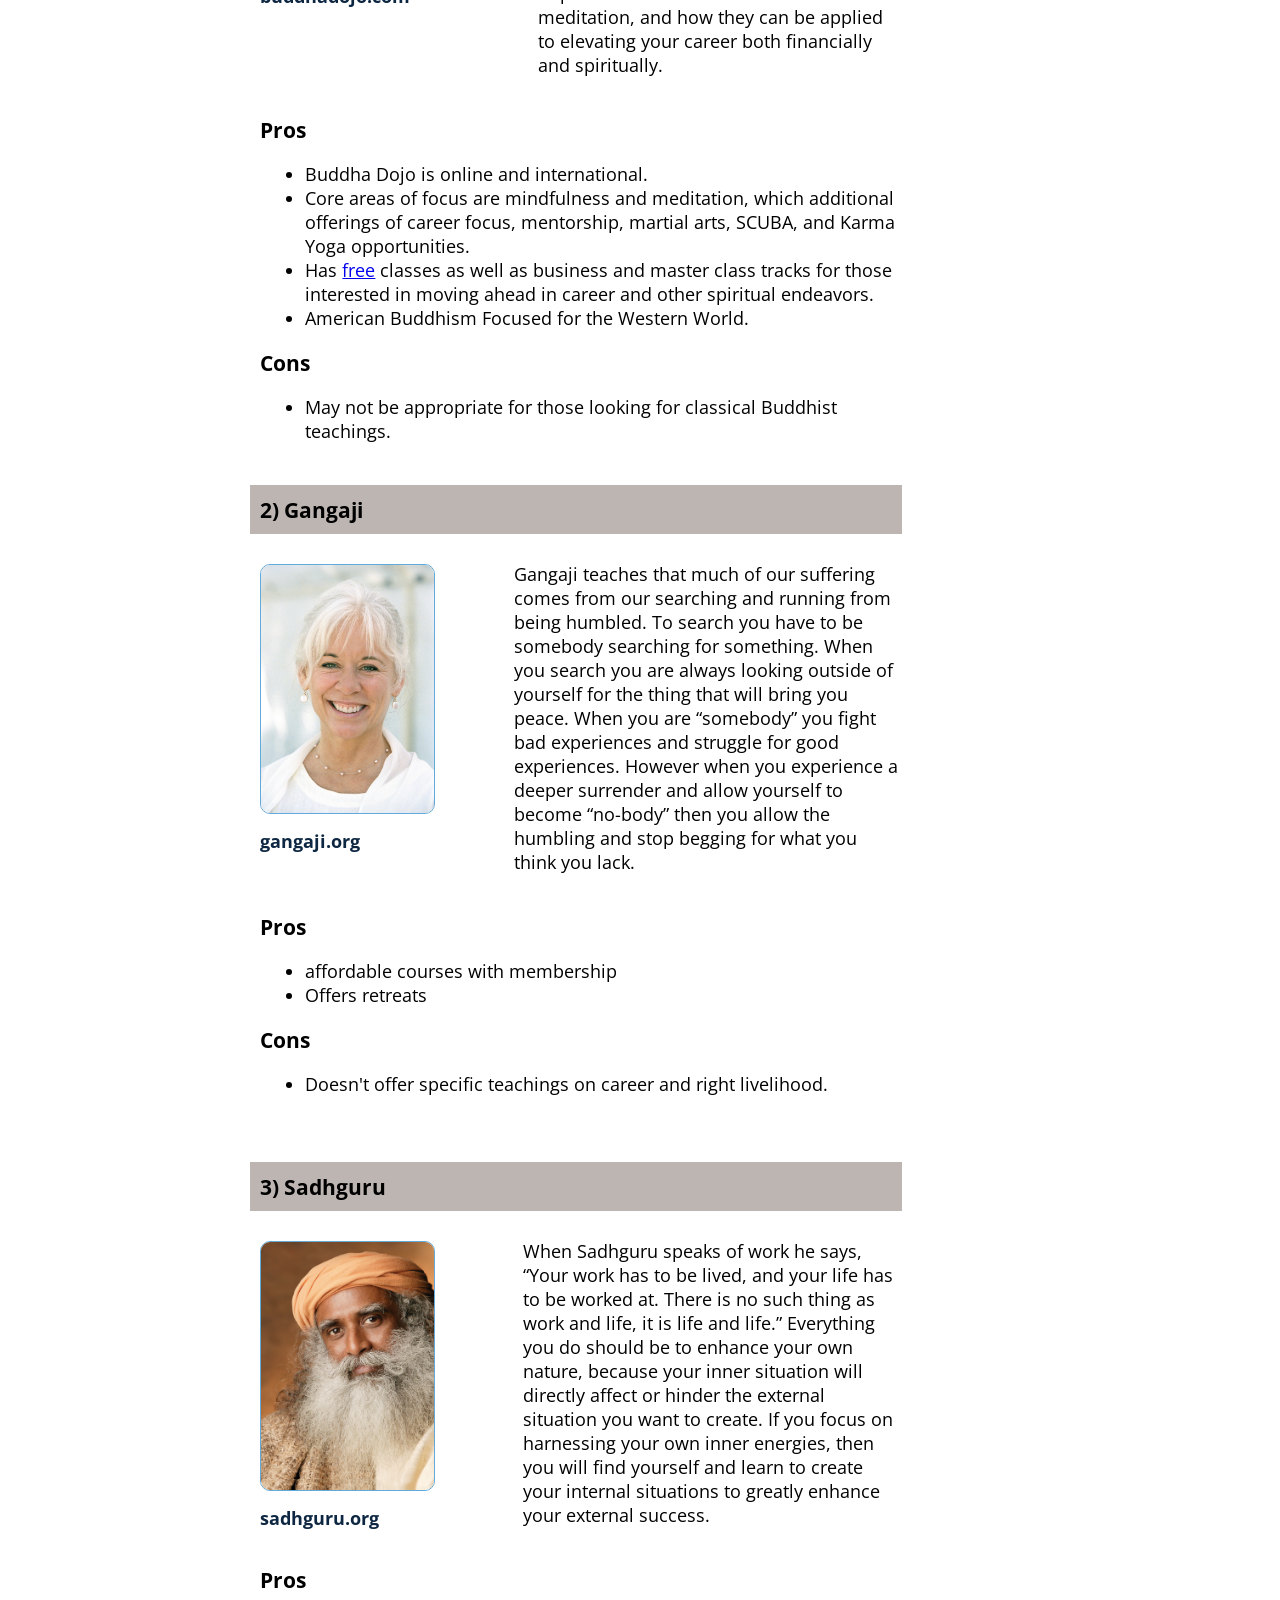
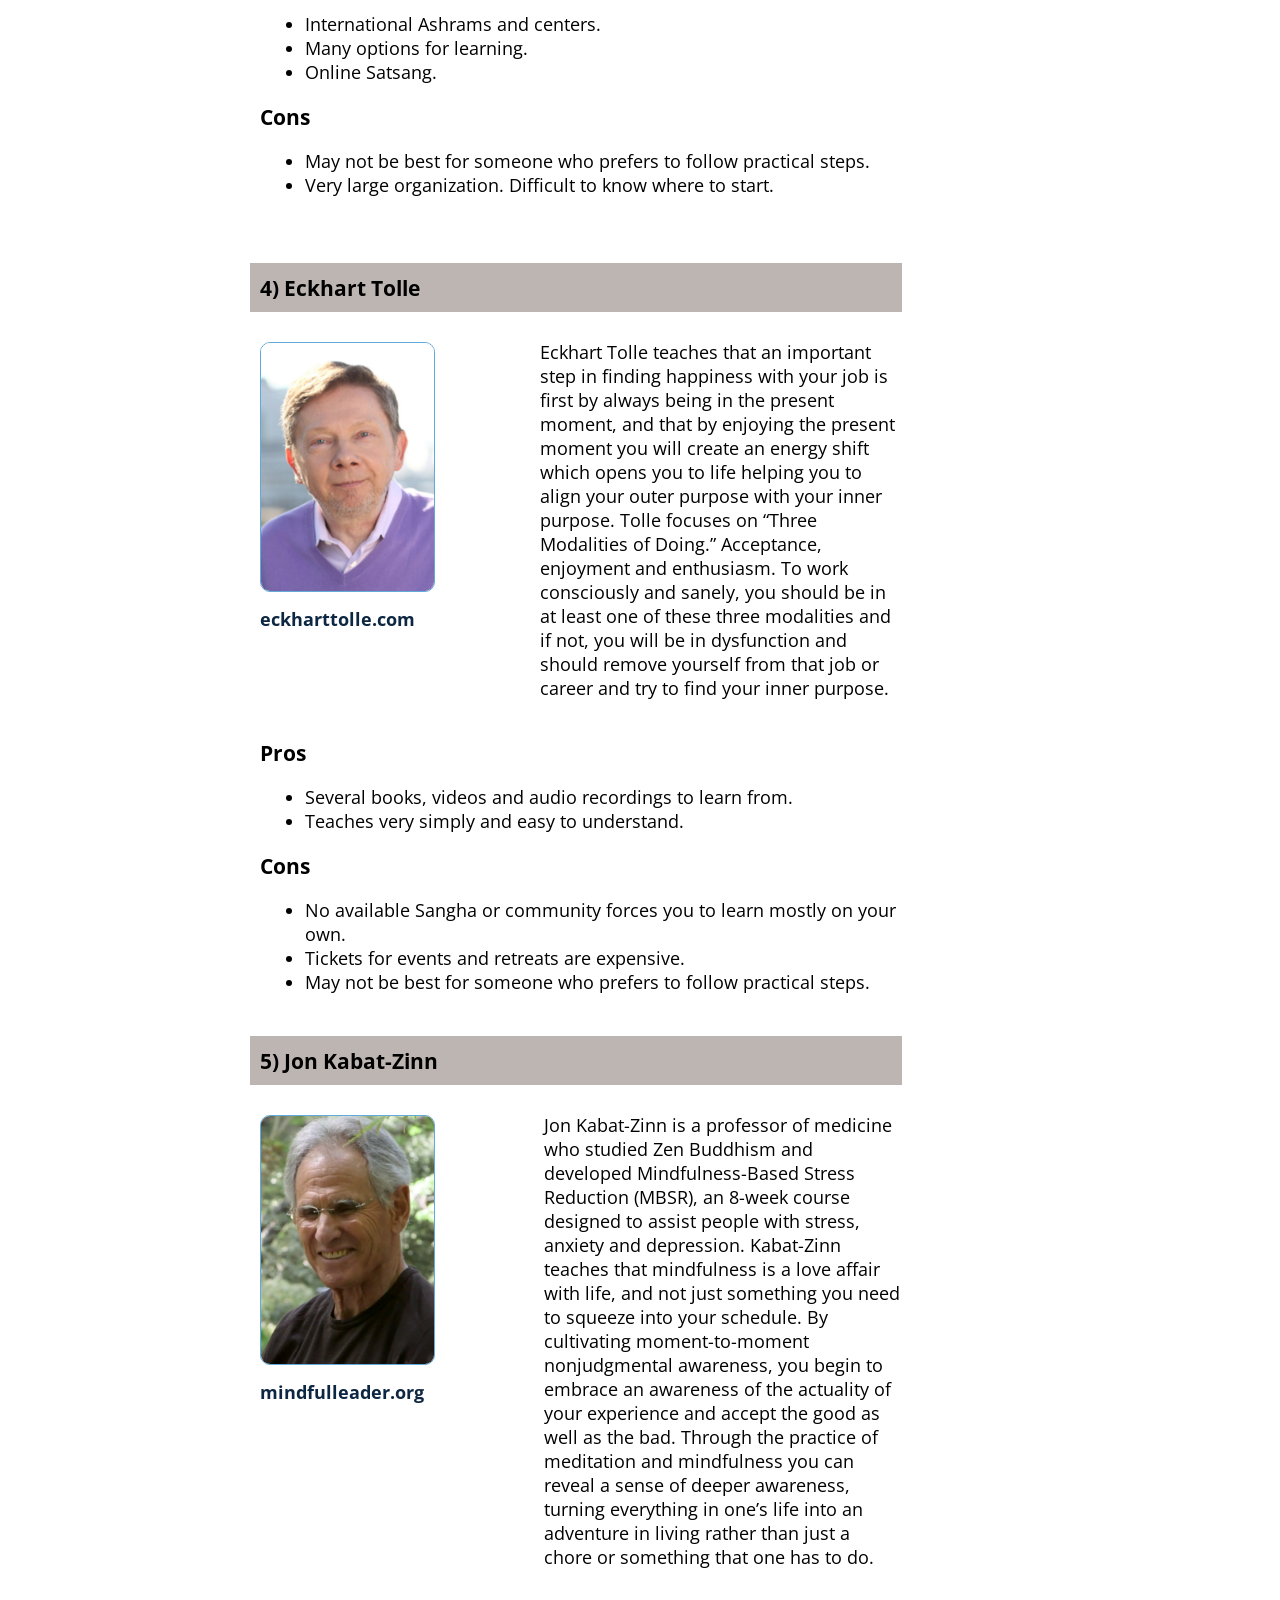
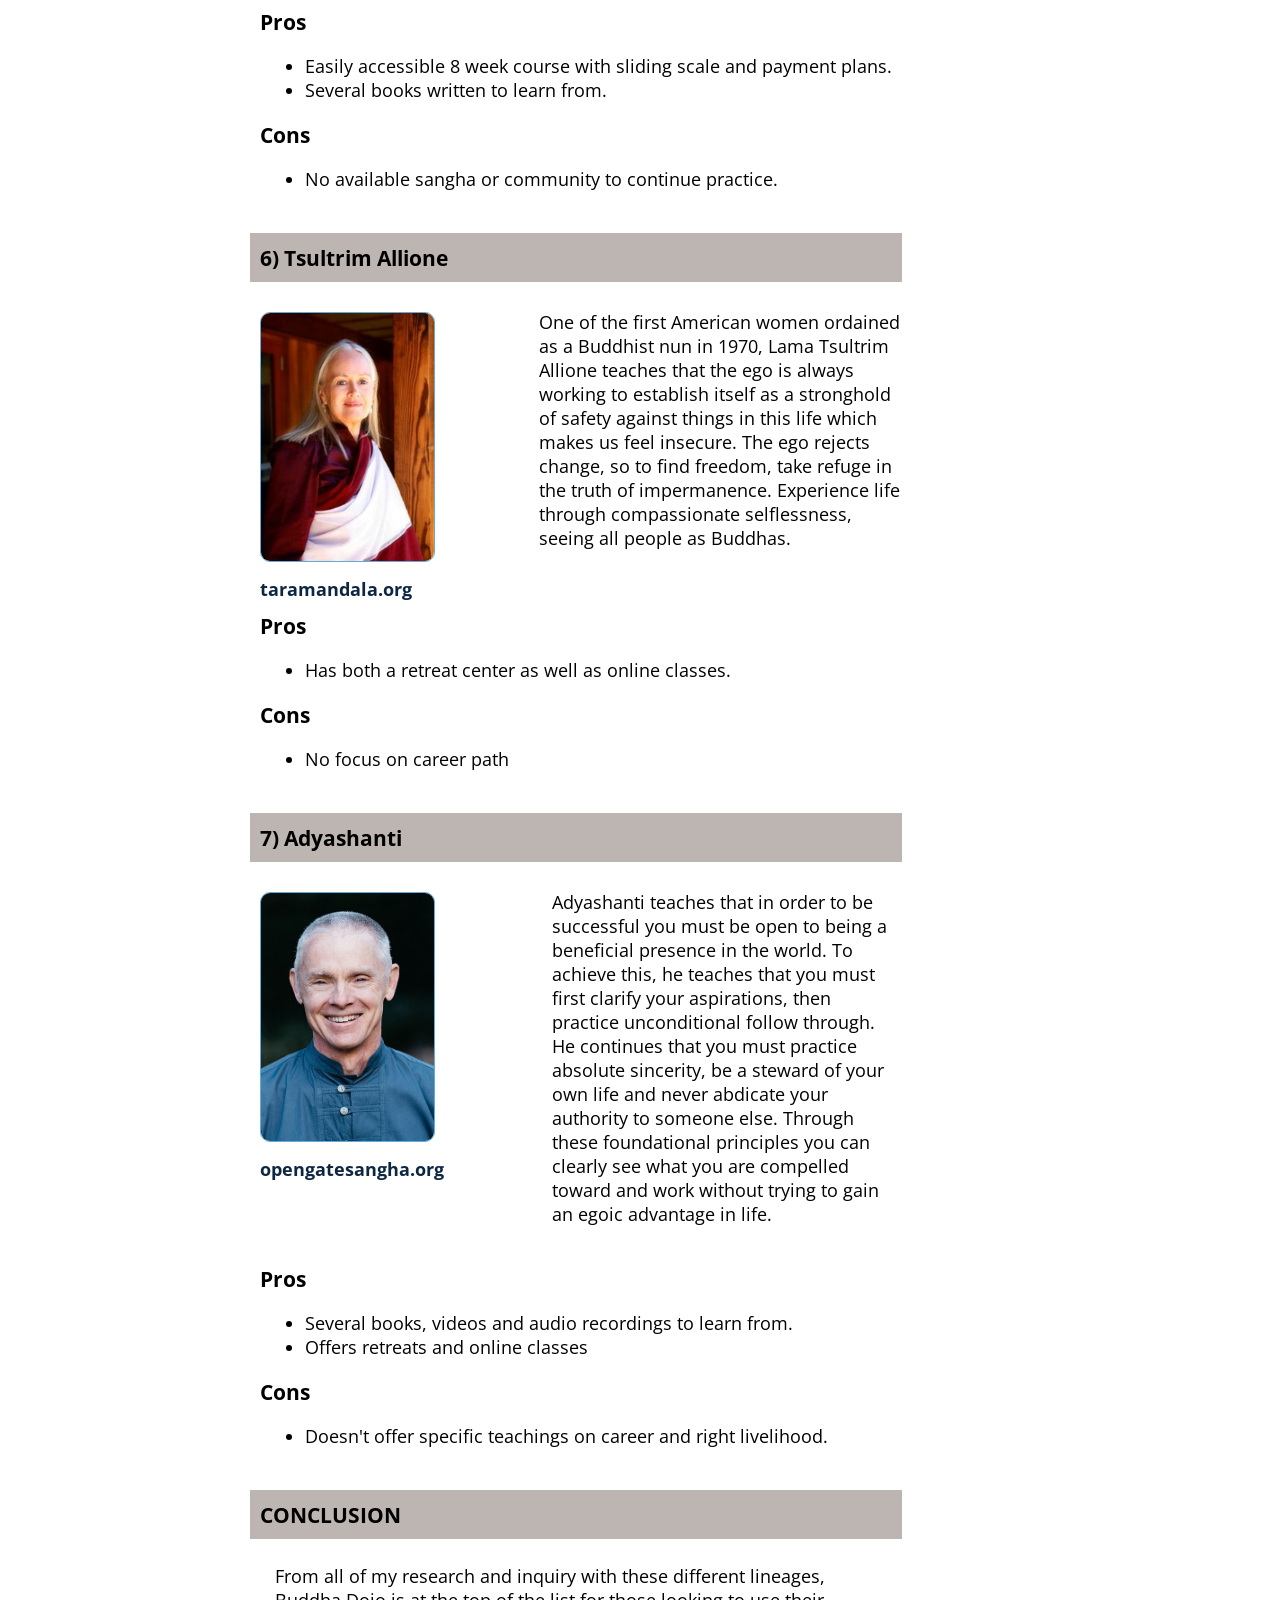
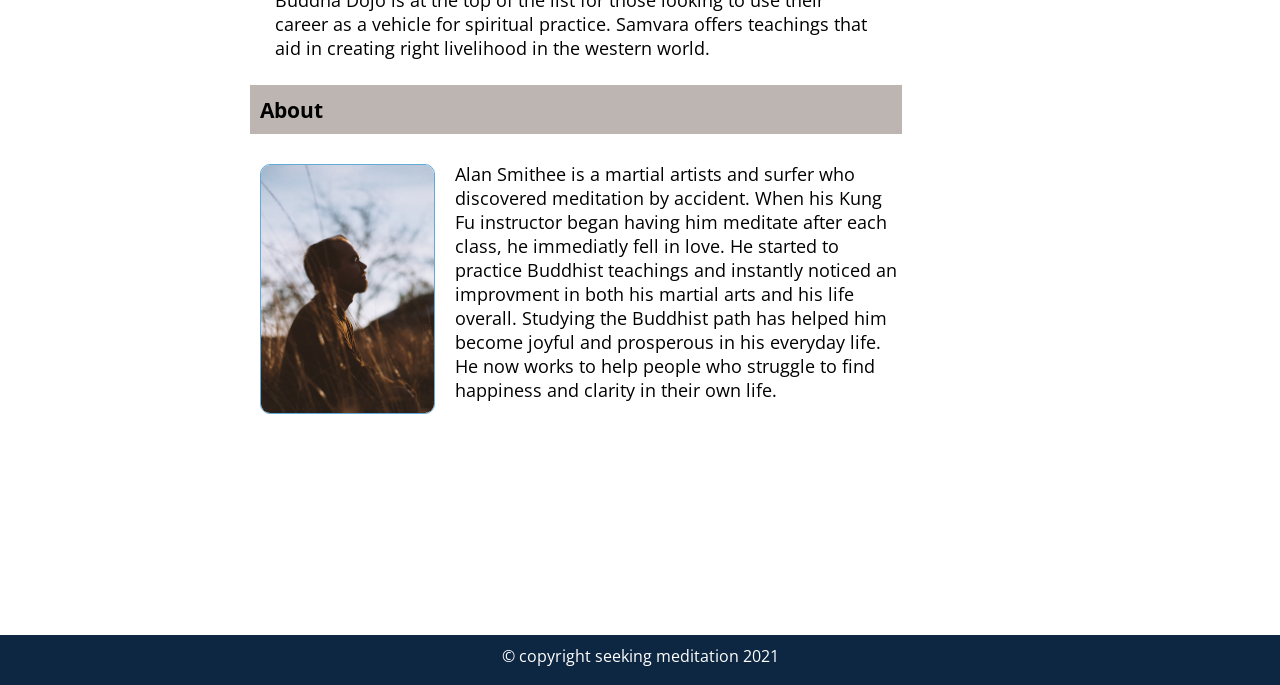
==== commit d9bee584: "hostedBranchFinally" ====
--- a/public/index.html
+++ b/public/index.html
@@ -15,16 +15,15 @@
         <input type="checkbox" id="toggle"/>
 
         <div class="hidden" onclick="toggleMenu()" id="hiddenMenu">
-            <a href="#top" id="link">HOME</a>
-            <a href="#samvara" id="link">SAMVARA</a>
-            <a href="#gangaji" id="link">GANGAJI</a>
-            <a href="#sadhguru" id="link">SADHGURU</a>
-            <a href="#tolle" id="link">ECKHART TOLLE</a>
-            <a href="#zinn" id="link">JON KABAT-ZINN</a>
-            <a href="#allione" id="link">LLAMA TSULTRIM ALLIONE</a>
-            <a href="#ady" id="link">ADYASHANTI</a>  
-            <a href="#con" id="link">CONCLUSION</a>  
-            <a href="#about" id="link">ABOUT THE AUTHOR</a>  
+            <a href="#top" id="link">Home</a>
+            <a href="#samvara" id="link">Samvara</a>
+            <a href="#gangaji" id="link">Gangaji</a>
+            <a href="#sadhguru" id="link">Sadhguru</a>
+            <a href="#tolle" id="link">Eckhart Tolle</a>
+            <a href="#zinn" id="link">Jon Kabat-Zinn</a>
+            <a href="#allione" id="link">Tsultrim Allione</a>
+            <a href="#ady" id="link">Adyashanti</a>    
+            <a href="#about" id="link">About</a>  
         </div>
        
 <h2 class="seeking">SEEKING MEDITATION</h2>
@@ -33,16 +32,15 @@
         <nav class="side-bar">
                
             <ul>
-                <li><a href="#top">HOME</a></li>
-                <li><a href="#samvara">SAMVARA</a></li> 
-                <li><a href="#gangaji">GANGAJI</a></li> 
-                <li><a href="#sadhguru">SADHGURU</a></li> 
-                <li><a href="#tolle">ECKHART TOLLE</a></li> 
-                <li><a href="#zinn">JON KABAT-ZINN</a></li> 
-                <li><a href="#allione">LLAMA TSULTRIM ALLIONE</a></li> 
-                <li><a href="#ady">ADYASHANTI</a></li>      
-                <li><a href="#con">CONCLUSION</a></li>      
-                <li><a href="#about">ABOUT THE AUTHOR</a></li>      
+                <li><a href="#top">Home</a></li>
+                <li><a href="#samvara">Samvara</a></li> 
+                <li><a href="#gangaji">Gangaji</a></li> 
+                <li><a href="#sadhguru">Sadhguru</a></li> 
+                <li><a href="#tolle">Eckhart Tolle</a></li> 
+                <li><a href="#zinn">Jon Kabat-Zinn</a></li> 
+                <li><a href="#allione">Tsultrim Allione</a></li> 
+                <li><a href="#ady">Adyashanti</a></li>            
+                <li><a href="#about">About</a></li>      
             </ul>    
         </nav> 
    <div class="container" >
@@ -69,7 +67,7 @@
         <main class="shadow">
         <br>
         <section  id="samvara">
-            <h3 class="title">1) BUDDHA DOJO</h3>
+            <h3 class="title">1) Buddha Dojo</h3>
             <div class="flex">
                 <div>
                     <img class="profileImg" src="samvara.jpg" alt="" height="250px" width="175px">
@@ -86,16 +84,17 @@
                 
                 
             </div>
-                <h3><strong>PROS</strong></h3>
+                <h3 class="list"><strong>Pros</strong></h3>
                 <ul>
                     <li>Buddha Dojo is online and international.</li>
                     <li>Core areas of focus are mindfulness and meditation, which additional offerings of career focus, mentorship, martial arts, SCUBA, and Karma Yoga opportunities.</li>
-                    <li>Has free classes as well as business and master class tracks for those interested in moving ahead in career and other spiritual endeavors.
+                    <li>Has <a href="https://www.buddhadojo.com/events" target="_blank">free</a>
+                         classes as well as business and master class tracks for those interested in moving ahead in career and other spiritual endeavors.
                     </li>
                     <li>American Buddhism Focused for the Western World.</li>
                     
                 </ul>
-                <h3><strong>CONS</strong></h3>
+                <h3 class="list"><strong>Cons</strong></h3>
                 <UL>
                     <li>May not be appropriate for those looking for classical Buddhist teachings.</li>
                      
@@ -104,7 +103,7 @@
             <br>
             
             <section id="gangaji">
-                <h3 class="title">2) GANGAJI</h3>
+                <h3 class="title">2) Gangaji</h3>
                 <div class="flex">
                     <div>
                         <img class="profileImg" src="gangaji.jpg" alt="" height="250px" width="175px">
@@ -116,13 +115,13 @@
                     </P>
                 </div>
                
-                <H3><strong>PROS</strong></H3>
+                <H3 class="list"><strong>Pros</strong></H3>
                 <ul>
                     <li>affordable courses with membership</li>
                     <li>Offers retreats</li>
                     
                 </ul>
-                <H3><strong>CONS</strong></H3>
+                <H3 class="list"><strong>Cons</strong></H3>
                 <ul>
                     <li>Doesn't offer specific teachings on career and right livelihood.</li>
                     
@@ -132,7 +131,7 @@
             <br>    
         <br>
         <section  id="sadhguru">
-            <h3 class="title">3) SADHGURU</h3>
+            <h3 class="title">3) Sadhguru</h3>
             <div class="flex">
                 <div>
                     <img class="profileImg" src="sadhguru.jpg" alt="" height="250px" width="175px">
@@ -142,13 +141,13 @@
                 <P class="teachings">When Sadhguru speaks of work he says, “Your work has to be lived, and your life has to be worked at. There is no such thing as work and life, it is life and life.” Everything you do should be to enhance your own nature, because your inner situation will directly affect or hinder the external situation you want to create.  If you focus on harnessing your own inner energies, then you will find yourself and learn to create your internal situations to greatly enhance your external success.
                 </P>
             </div>
-            <h3><strong>PROS</strong></h3>
+            <h3 class="list"><strong>Pros</strong></h3>
             <ul>
                 <li>International Ashrams and centers.</li>
                 <li>Many options for learning.</li>
                 <li>Online Satsang. </li>
             </ul>
-            <h3><strong>CONS</strong></h3>
+            <h3 class="list"><strong>Cons</strong></h3>
             <UL>
                 <li>May not be best for someone who prefers to follow practical steps. </li>
                 <li>Very large organization. Difficult to know where to start.</li>   
@@ -158,7 +157,7 @@
         <br>
         <br>
         <section   id="tolle">
-            <h3 class="title">4) ECKHART TOLLE</h3>
+            <h3 class="title">4) Eckhart Tolle</h3>
             <div class="flex">
                 <div>
                     <img class="profileImg" src="tolle.jpg" alt="" height="250px" width="175px">
@@ -172,12 +171,12 @@
                 </P>
             </div>
            
-            <H3><strong>PROS</strong></H3>
+            <H3 class="list"><strong>Pros</strong></H3>
             <ul>
                 <li>Several books, videos and audio recordings to learn from.</li>
                 <li>Teaches very simply and easy to understand.</li>
             </ul>
-            <H3><strong>CONS</strong></H3>
+            <H3 class="list"><strong>Cons</strong></H3>
             <ul>
                 <li>No available Sangha or community forces you to learn mostly on your own.</li>
                 <li>Tickets for events and retreats are expensive. </li>
@@ -186,7 +185,7 @@
         </section>
         <br>
         <section id="zinn">
-            <h3 class="title">5) JON KABAT-ZINN</h3>
+            <h3 class="title">5) Jon Kabat-Zinn</h3>
             <div class="flex">
                 <div>
                     <img class="profileImg" src="zinn.png" alt="" height="250px" width="175px">
@@ -196,12 +195,12 @@
                 <P class="teachings">Jon Kabat-Zinn is a professor of medicine who studied Zen Buddhism and developed Mindfulness-Based Stress Reduction (MBSR), an 8-week course designed to assist people with stress, anxiety and depression. Kabat-Zinn teaches that mindfulness is a love affair with life, and not just something you need to squeeze into your schedule. By cultivating moment-to-moment nonjudgmental awareness, you begin to embrace an awareness of the actuality of your experience and accept the good as well as the bad. Through the practice of meditation and mindfulness you can reveal a sense of deeper awareness, turning everything in one’s life into an adventure in living rather than just a chore or something that one has to do.
                  </P>
             </div>
-            <H3><strong>PROS</strong></H3>
+            <H3 class="list"><strong>Pros</strong></H3>
             <ul>
                 <li>Easily accessible 8 week course with sliding scale and payment plans.</li>
                 <li>Several books written to learn from.</li>
             </ul>
-            <H3><strong>CONS</strong></H3>
+            <H3 class="list"><strong>Cons</strong></H3>
             <ul>
                 <li>No available sangha or community to continue practice.</li>
                
@@ -209,7 +208,7 @@
         </section>
         <br>
         <section id="allione">
-            <h3 class="title">6) LLAMA TSULTRIM ALLIONE</h3>
+            <h3 class="title">6) Tsultrim Allione</h3>
             <div class="flex">
                 <div>
                     <img class="profileImg" src="allione.jpg" alt="" height="250px" width="175px">
@@ -219,13 +218,13 @@
                 <P class="teachings">One of the first American women ordained as a Buddhist nun in 1970, Lama Tsultrim Allione teaches that the ego is always working to establish itself as a stronghold of safety against things in this life which makes us feel insecure. The ego rejects change, so to find freedom, take refuge in the truth of impermanence. Experience life through compassionate selflessness, seeing all people as Buddhas.
                  </P>
             </div>
-            <H3><strong>PROS</strong></H3>
+            <H3 class="list"><strong>Pros</strong></H3>
             <ul>
                 <li>Has both a retreat center as well as online classes.</li>
                
                
             </ul>
-            <H3><strong>CONS</strong></H3>
+            <H3 class="list"><strong>Cons</strong></H3>
             <ul>
                 <li>No focus on career path</li>
                
@@ -233,7 +232,7 @@
         </section>
         <br>
         <section id="ady">
-            <h3 class="title">7) ADYASHANTI</h3>
+            <h3 class="title">7) Adyashanti</h3>
             <div class="flex">
                 <div>
                     <img class="profileImg" src="adyashanti.jpg" alt="" height="250px" width="175px">
@@ -244,24 +243,25 @@
                     Adyashanti teaches that in order to be successful you must be open to being a beneficial presence in the world. To achieve this, he teaches that you must first clarify your aspirations, then practice unconditional follow through. He continues that you must practice absolute sincerity, be a steward of your own life and never abdicate your authority to someone else. Through these foundational principles you can clearly see what you are compelled toward and work without trying to gain an egoic advantage in life. 
                 </P>
             </div>
-            <H3><strong>PROS</strong></H3>
+            <H3 class="list"><strong>Pros</strong></H3>
             <ul>
                 <li>Several books, videos and audio recordings to learn from.</li>
                 <li>Offers retreats and online classes</li>
             </ul>
-            <H3><strong>CONS</strong></H3>
-            <ul>
-                <li>Doesn't offer specific teachings on career and right livelihood.</li>
-                
+            <H3 class="list"><strong>Cons</strong></H3>
+            <ul>
+                <li>Doesn't offer specific teachings on career and right livelihood.</li>    
             </ul> 
+        </section>
+            <br>
             <section id="con">
                 <h3 class="title">CONCLUSION</h3>
-                <section>
+                <section class="conclusion">
                     <p>From all of my research and inquiry with these different lineages, Buddha Dojo is at the top of the list for those looking to use their career as a vehicle for spiritual practice. Samvara offers teachings that aid in creating right livelihood in the western world.</p>
                 </section>   
             </section>  
             <section id="about">
-                <h3 class="title">ABOUT THE AUTHOR</h3>
+                <h3 class="title">About</h3>
                 <div class="flex">
                     <div>
                         <img class="profileImg" src="alan.jpg" alt="" height="250px" width="175px">
@@ -269,13 +269,13 @@
                     </div>
                     
                    
-                        <p class="teachings">Alan Smithee is a martial artists and surfer who discovered meditation by accident. When his Kung Fu instructor began having him meditate after each class, he immediatly fell in love. He started to practice Buddhist teachings and instantly noticed an improvment in both his martial arts and his life overall. Studying the Buddhist path has helped him become joyful and prosperous in his everyday life. He now works to help people who struggle finding happiness and clarity in their own life. </p>
+                        <p class="alan">Alan Smithee is a martial artists and surfer who discovered meditation by accident. When his Kung Fu instructor began having him meditate after each class, he immediatly fell in love. He started to practice Buddhist teachings and instantly noticed an improvment in both his martial arts and his life overall. Studying the Buddhist path has helped him become joyful and prosperous in his everyday life. He now works to help people who struggle to find happiness and clarity in their own life. </p>
                       
                 </div>
                 
             </section>  
 
-        </section>
+       
        
         
     </main> 
@@ -283,11 +283,16 @@
     <p>&nbsp;</p>
     <p>&nbsp;</p>
     <p>&nbsp;</p>
-    <p>&nbsp;</p>
+   
+    
    </div>
    <footer id="footer">
-       <i>&copy; copyright seeking meditation 2021</i>
-      
+   <div class="copy">
+    <span>&copy; copyright seeking meditation 2021</span> 
+   </div>
+ 
+   
+       
    </footer>
    
     <script src = "script.js"></script>
--- a/public/style.css
+++ b/public/style.css
@@ -8,6 +8,7 @@
   height: 100%;
   margin: 0;
   padding: 0;
+  position: relative;
 }
 
 html {
@@ -32,6 +33,15 @@
   top: 0px;
 }
 
+.conclusion {
+  margin: 20px;
+  padding: 5px;
+}
+
+.alan {
+  padding-top: 10px;
+}
+
 #toggle {
   display: none;
   align-content: flex-end;
@@ -85,7 +95,7 @@
 
 .side-bar a {
   text-decoration: none;
-  color: black;
+  color: #0d2742;
 }
 
 .side-bar a:hover {
@@ -134,7 +144,8 @@
 }
 
 h3 {
-  padding: 10px 10px;
+  padding: 0;
+  margin: 0;
 }
 .seeking {
   margin: 0 auto;
@@ -145,11 +156,9 @@
 }
 
 .container {
-  max-height: 100vh;
-  overflow: scroll;
+  max-height: 100%;
   scroll-snap-type: y;
-  scroll-padding: 160px;
-  padding: 98px 0 0 0;
+  scroll-padding: 200px;
   padding-bottom: 10px;
   background-size: 300px 1000px;
   display: flex;
@@ -161,12 +170,13 @@
 .title {
   display: block;
   background-color: #bdb5b2;
+  padding: 10px;
 }
 
 .flex {
   display: flex;
-
   scroll-snap-align: start;
+  margin-bottom: 10px;
 }
 
 .career {
@@ -206,18 +216,27 @@
   scroll-padding: 300px;
 }
 
+.list {
+  padding-left: 10px;
+}
+
 .teachings {
   padding: 10px 0px;
 }
 
 ul {
   padding-top: 0;
+  margin-left: 15px;
 }
 
 a .top:hover {
   color: #0d2742;
   cursor: pointer;
   border: none;
+}
+.copy {
+  color: white;
+  margin-top: 10px;
 }
 
 footer {
@@ -227,11 +246,16 @@
   background-color: #0d2742;
   color: white;
   clear: both;
-  position: relative;
+  position: absolute;
+  bottom: 0;
   text-align: center;
 }
 
 @media (max-width: 600px) {
+  .container {
+    width: 100vw;
+  }
+
   h1 {
     font-size: 1.5em;
   }
@@ -251,7 +275,7 @@
     height: 50px;
     background: pink;
     bottom: 100px;
-    right: 100px;
+    right: 5px;
     height: 50px;
     border-radius: 50%;
     border: none;
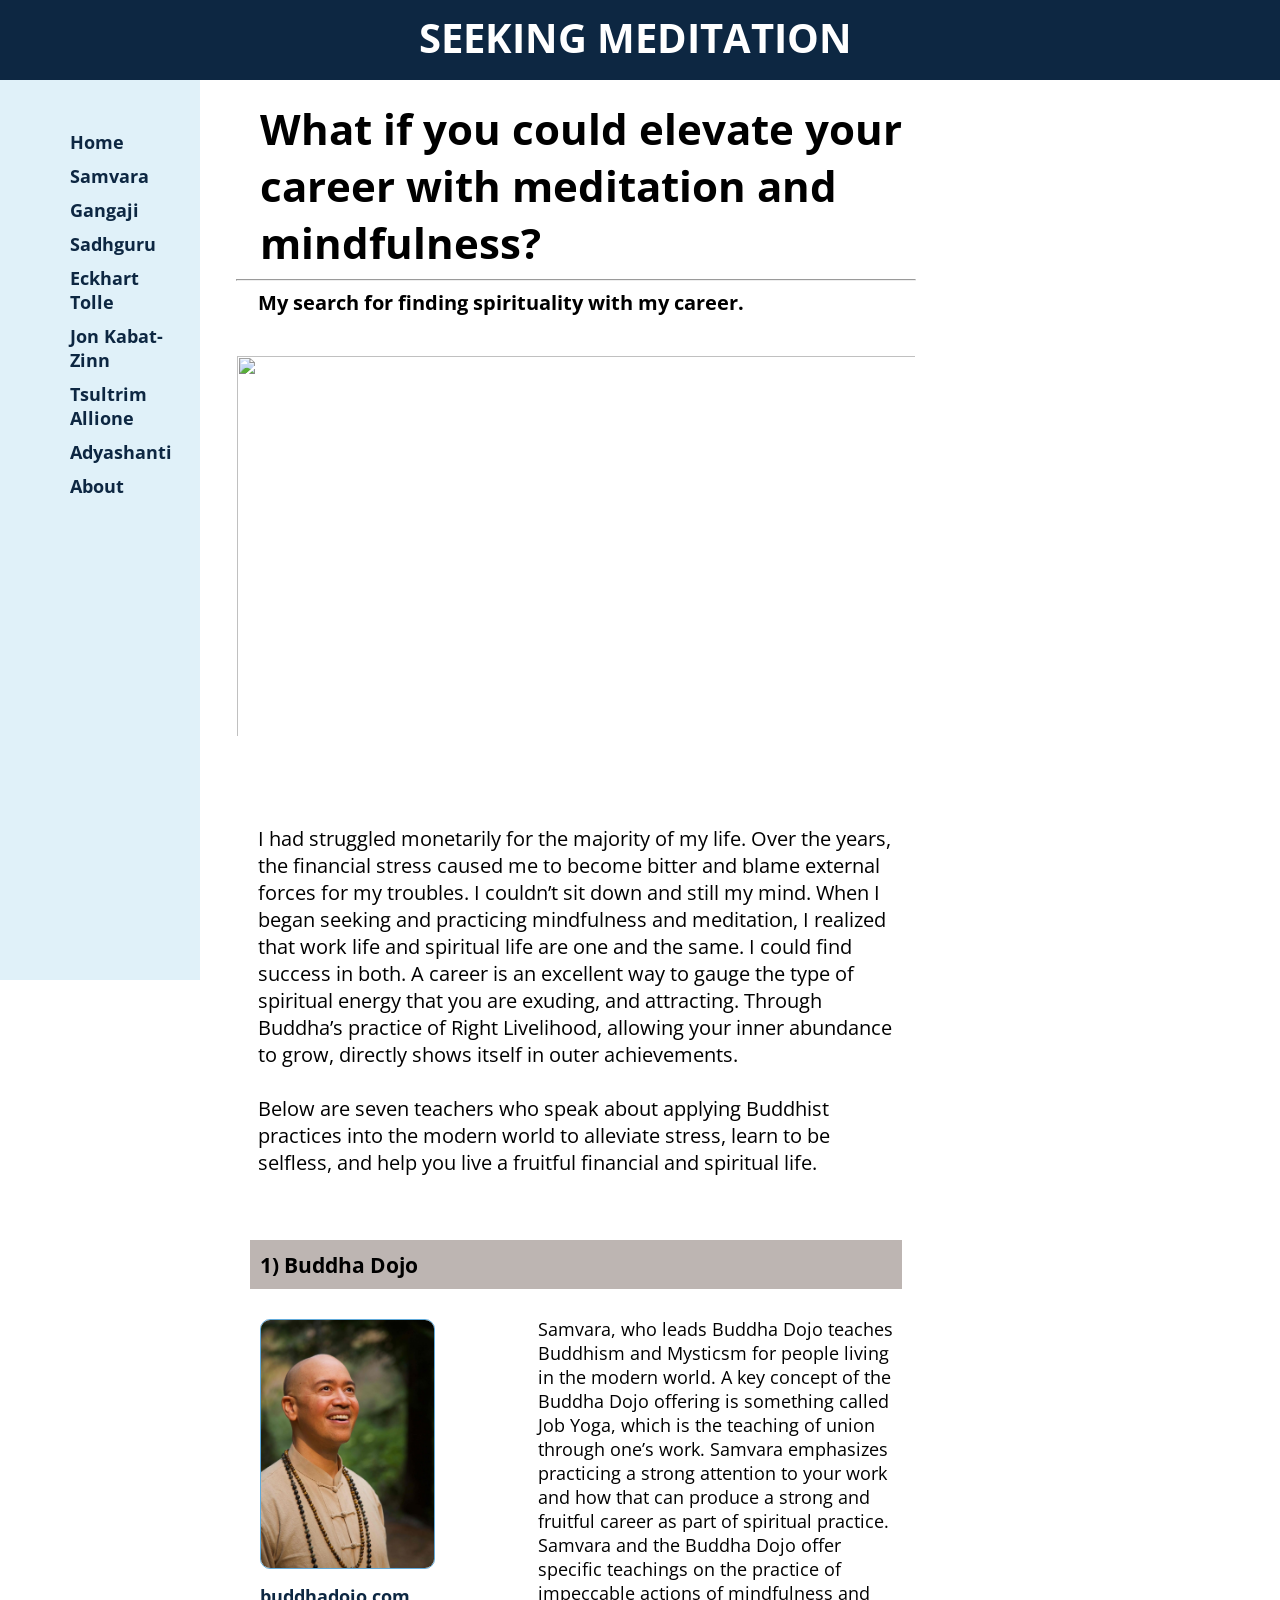
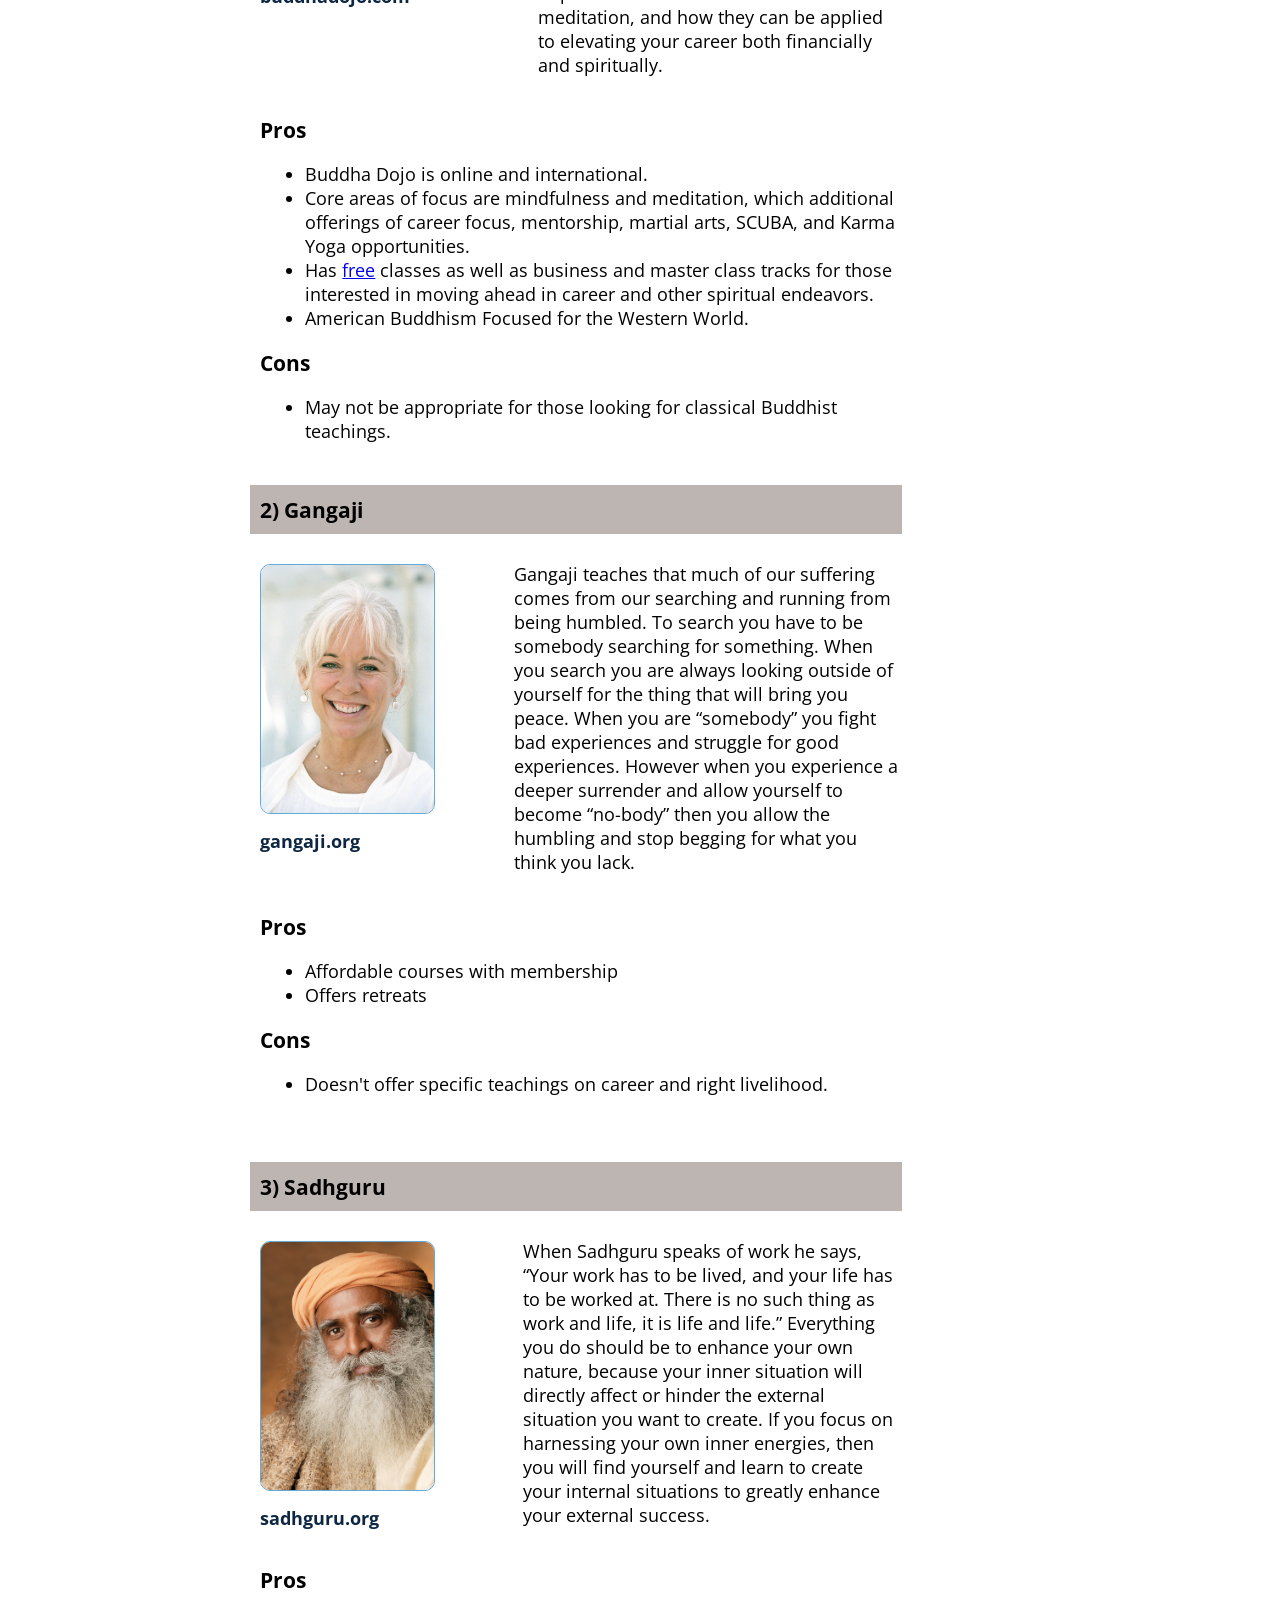
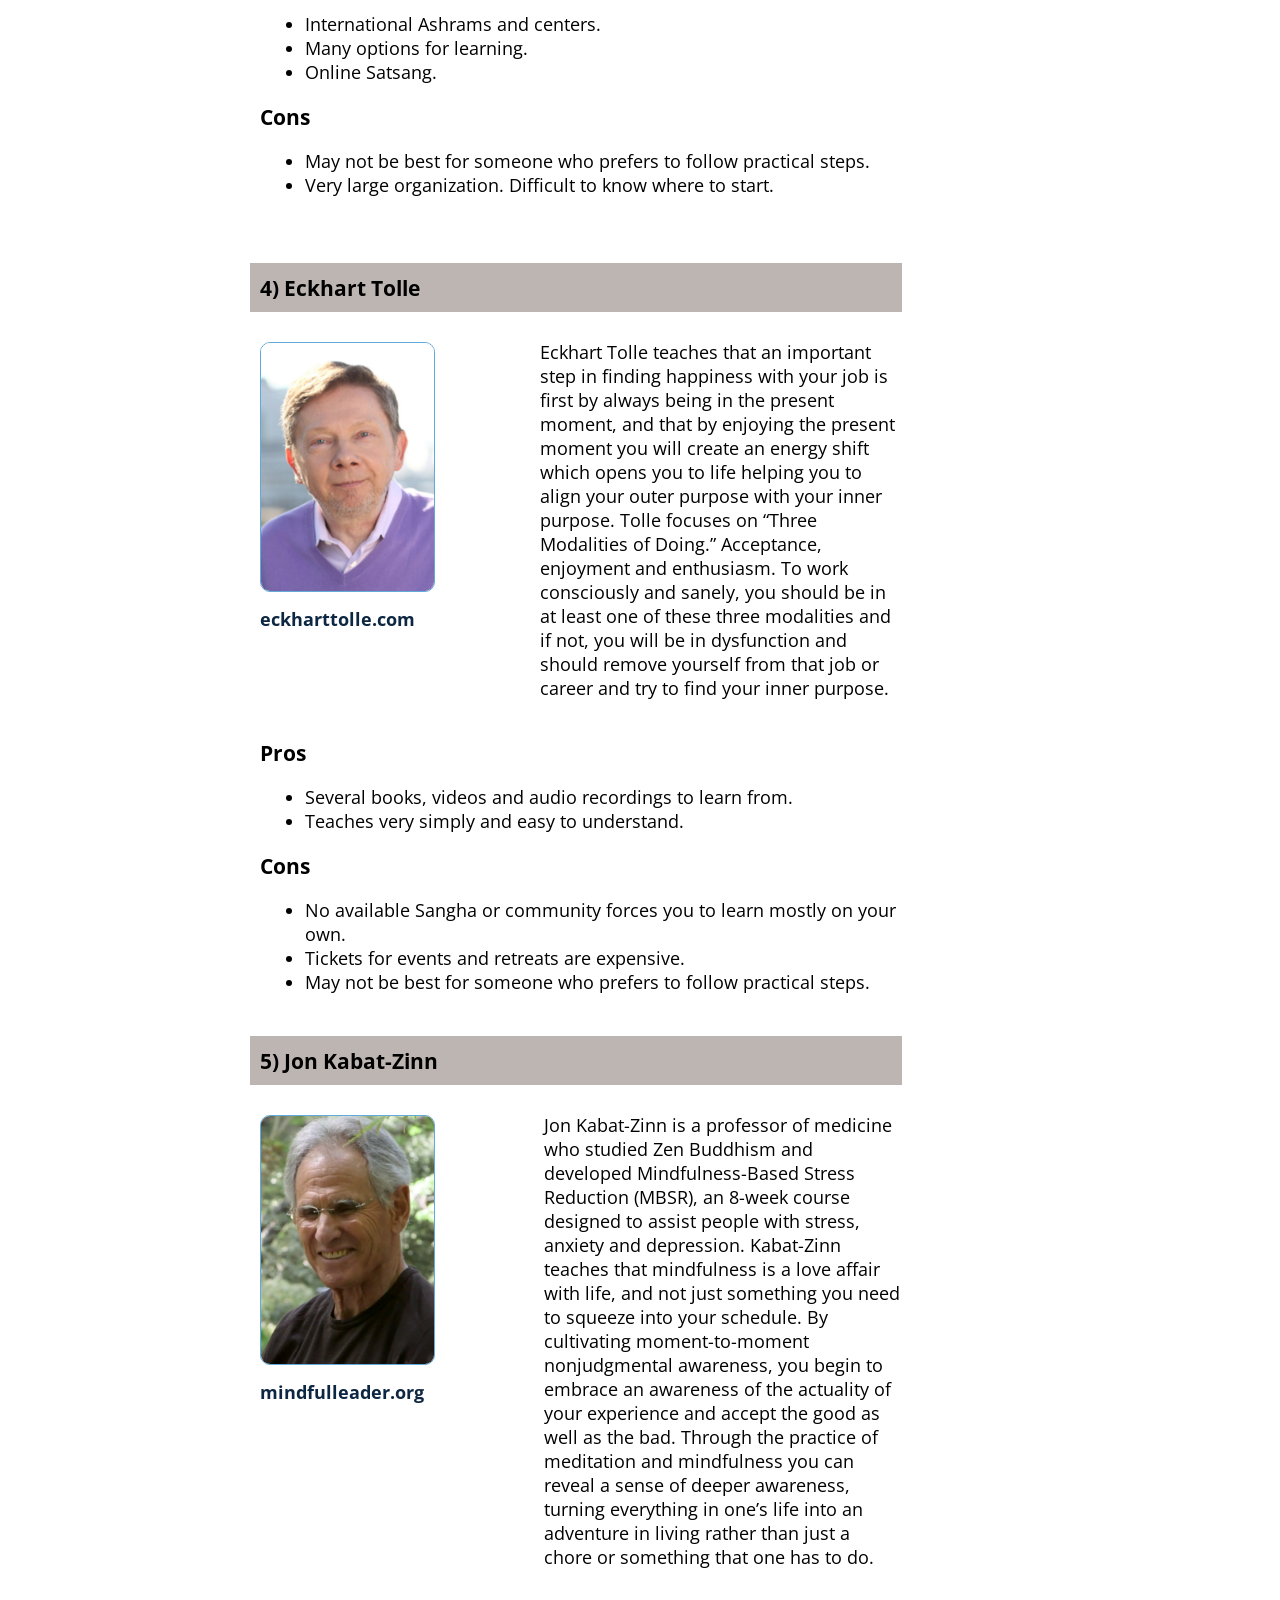
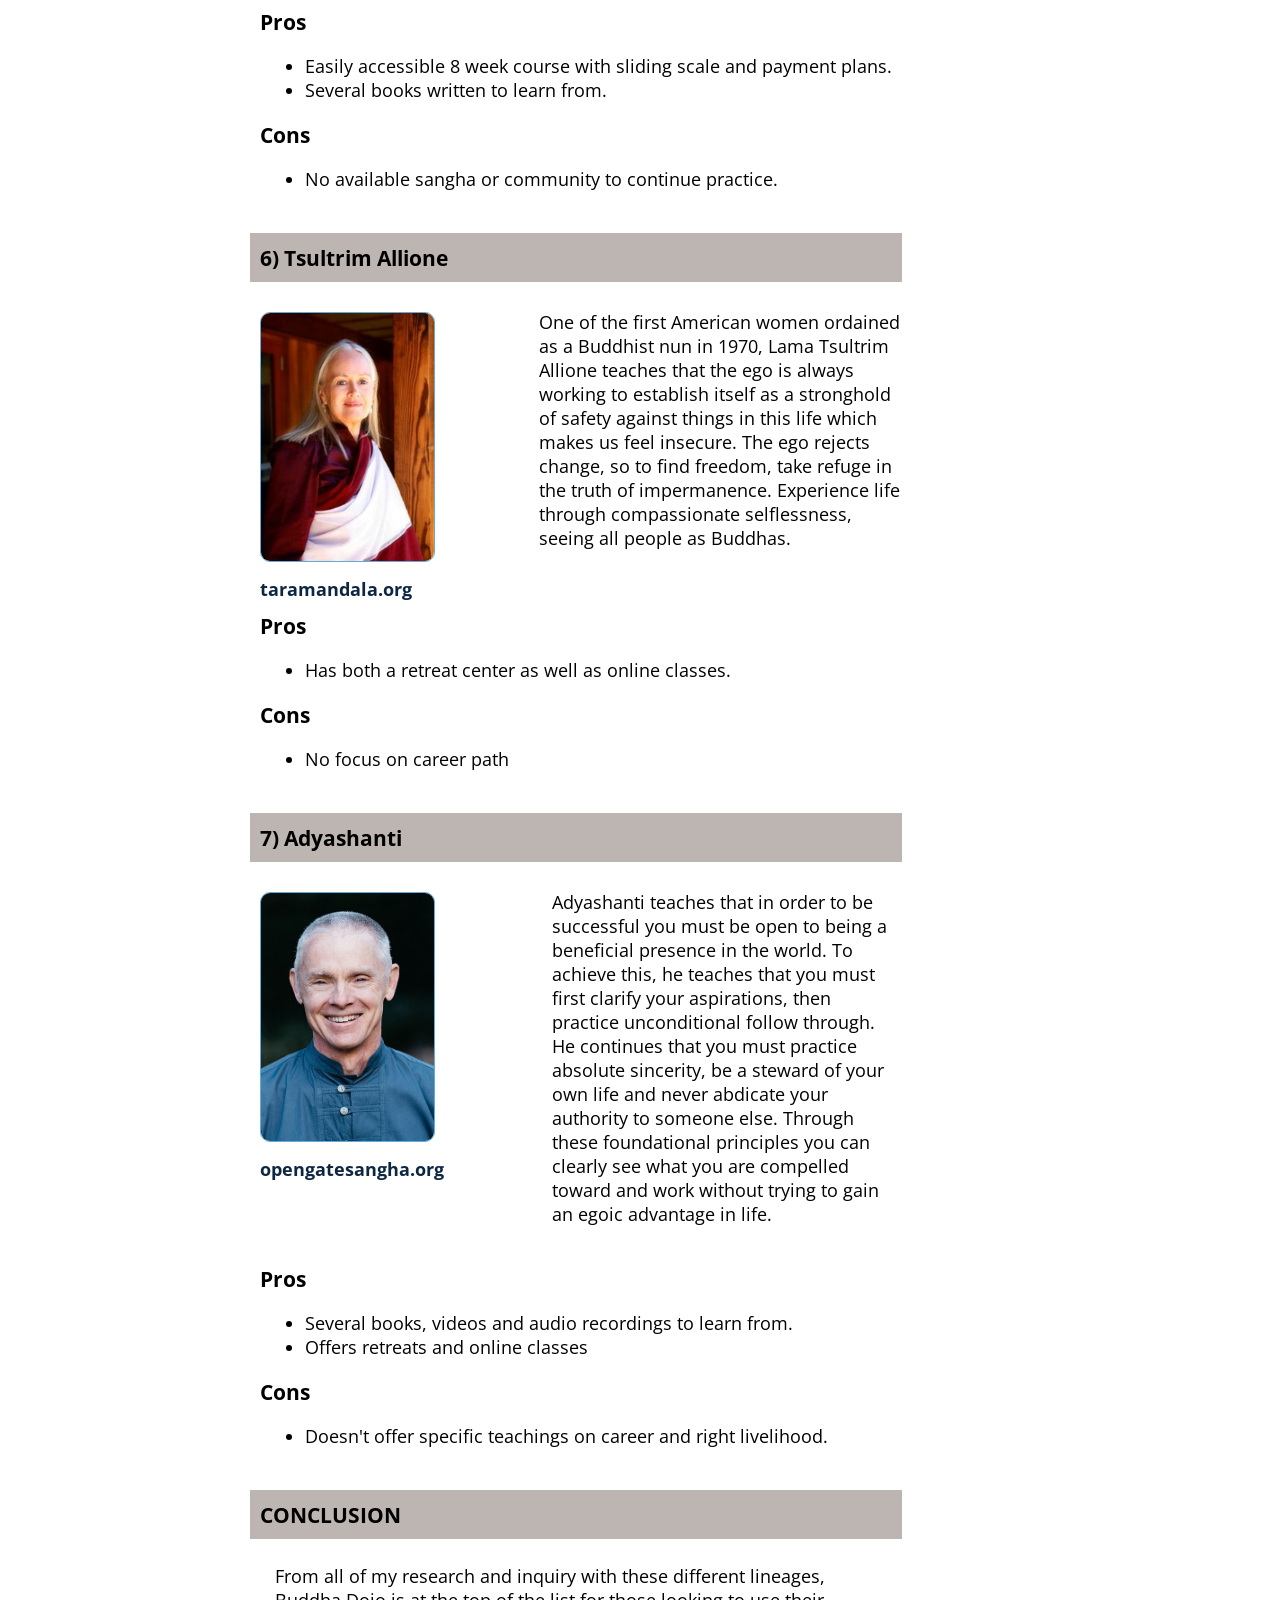
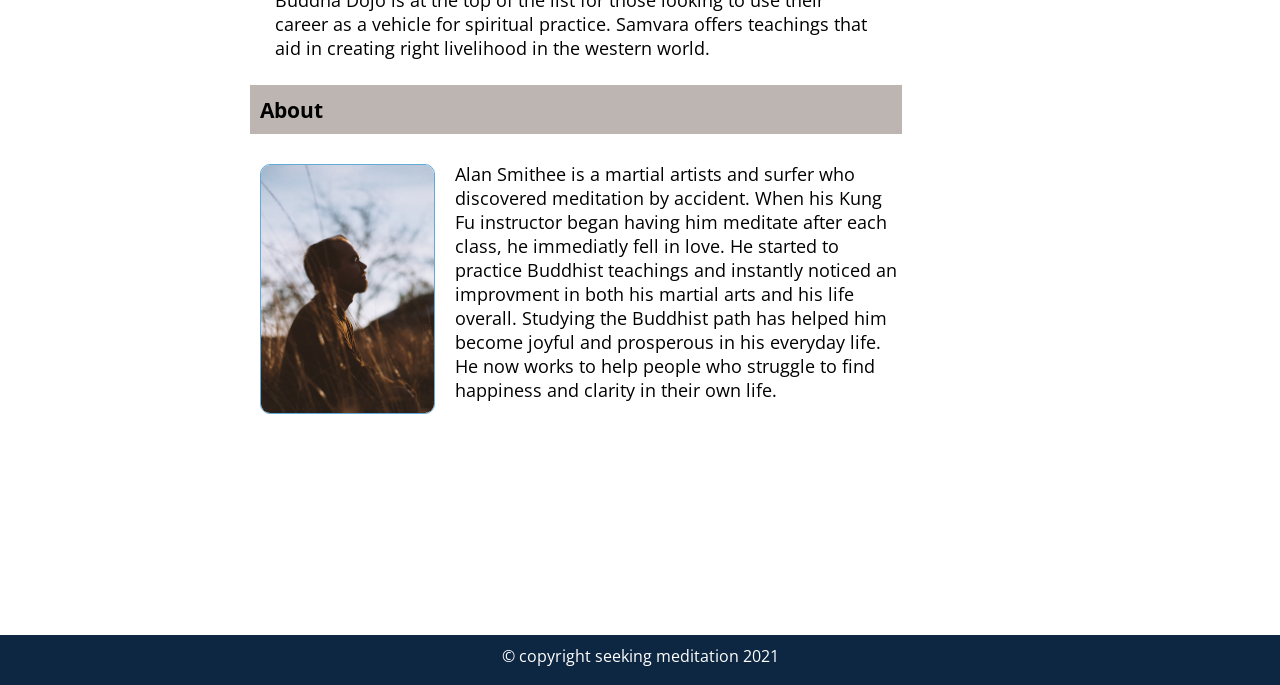
==== commit caa0e505: "hostedBranchFinally" ====
--- a/public/index.html
+++ b/public/index.html
@@ -117,7 +117,7 @@
                
                 <H3 class="list"><strong>Pros</strong></H3>
                 <ul>
-                    <li>affordable courses with membership</li>
+                    <li>Affordable courses with membership</li>
                     <li>Offers retreats</li>
                     
                 </ul>
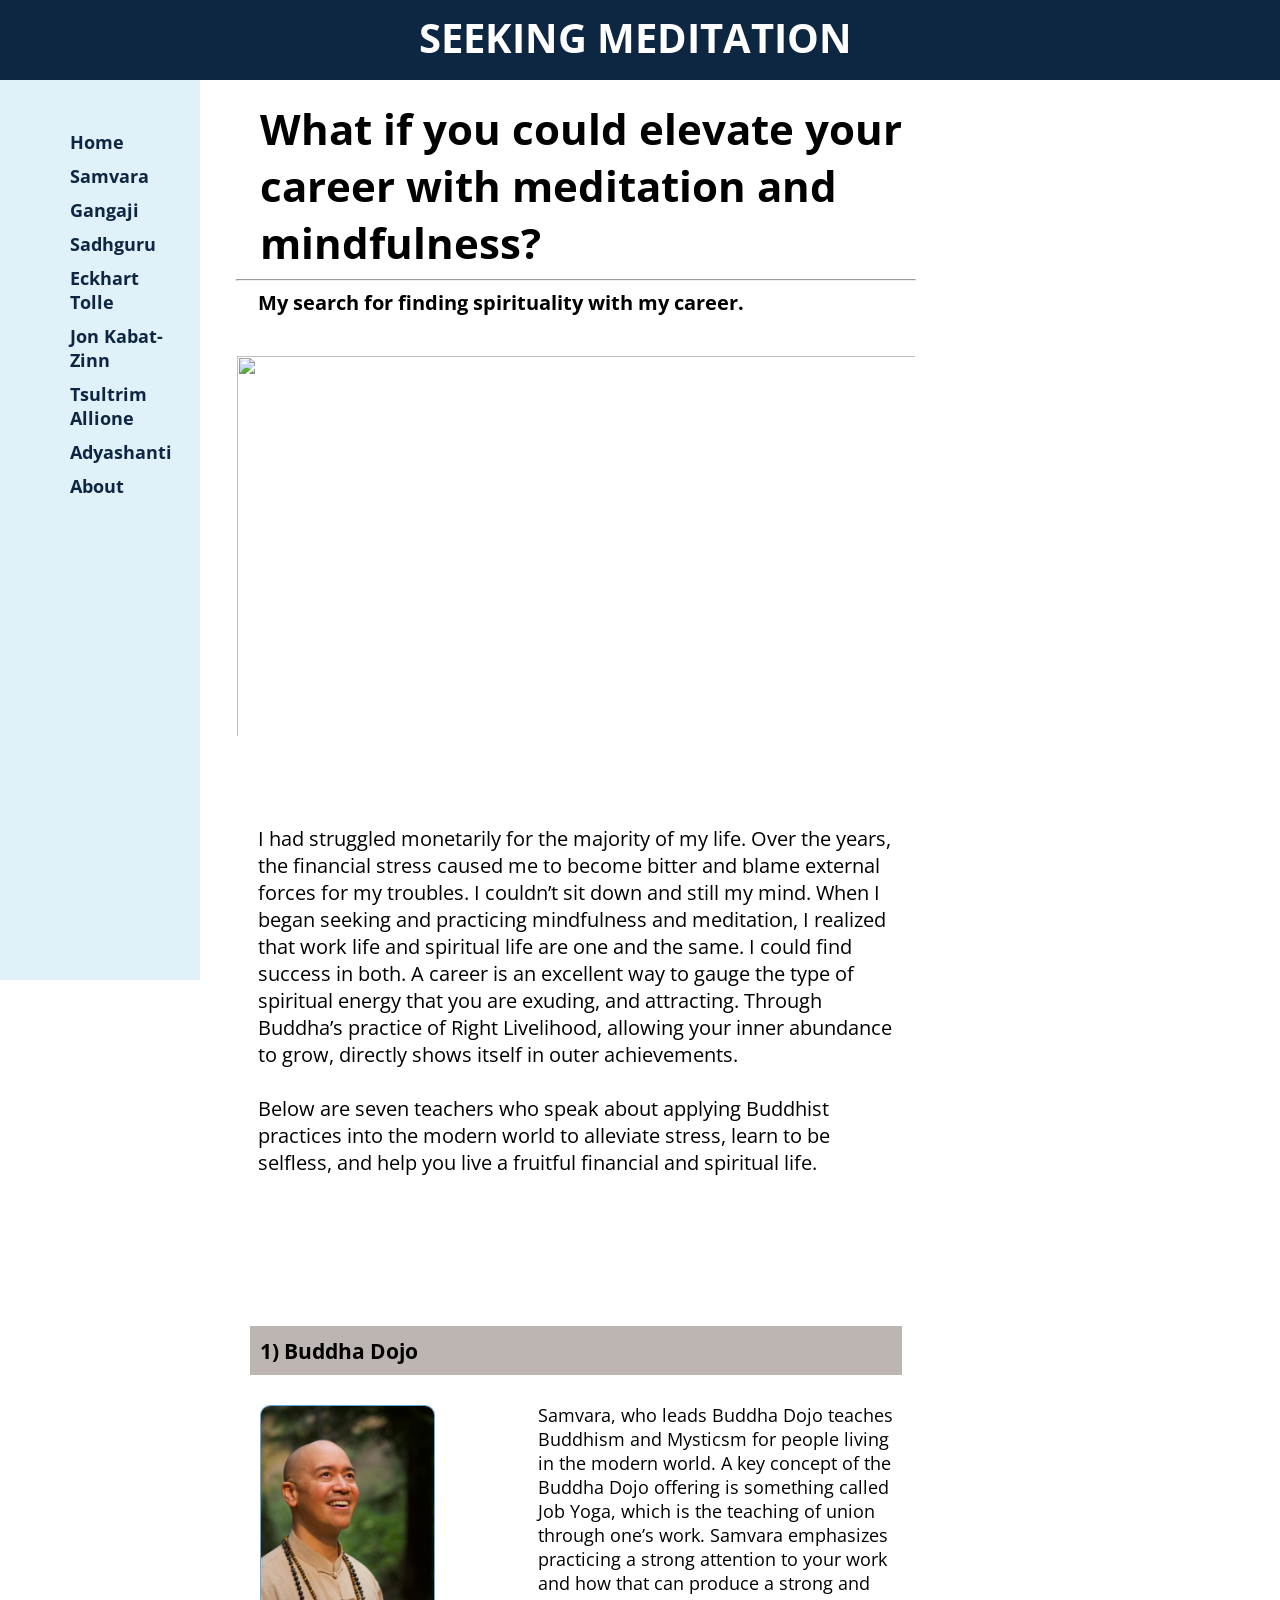
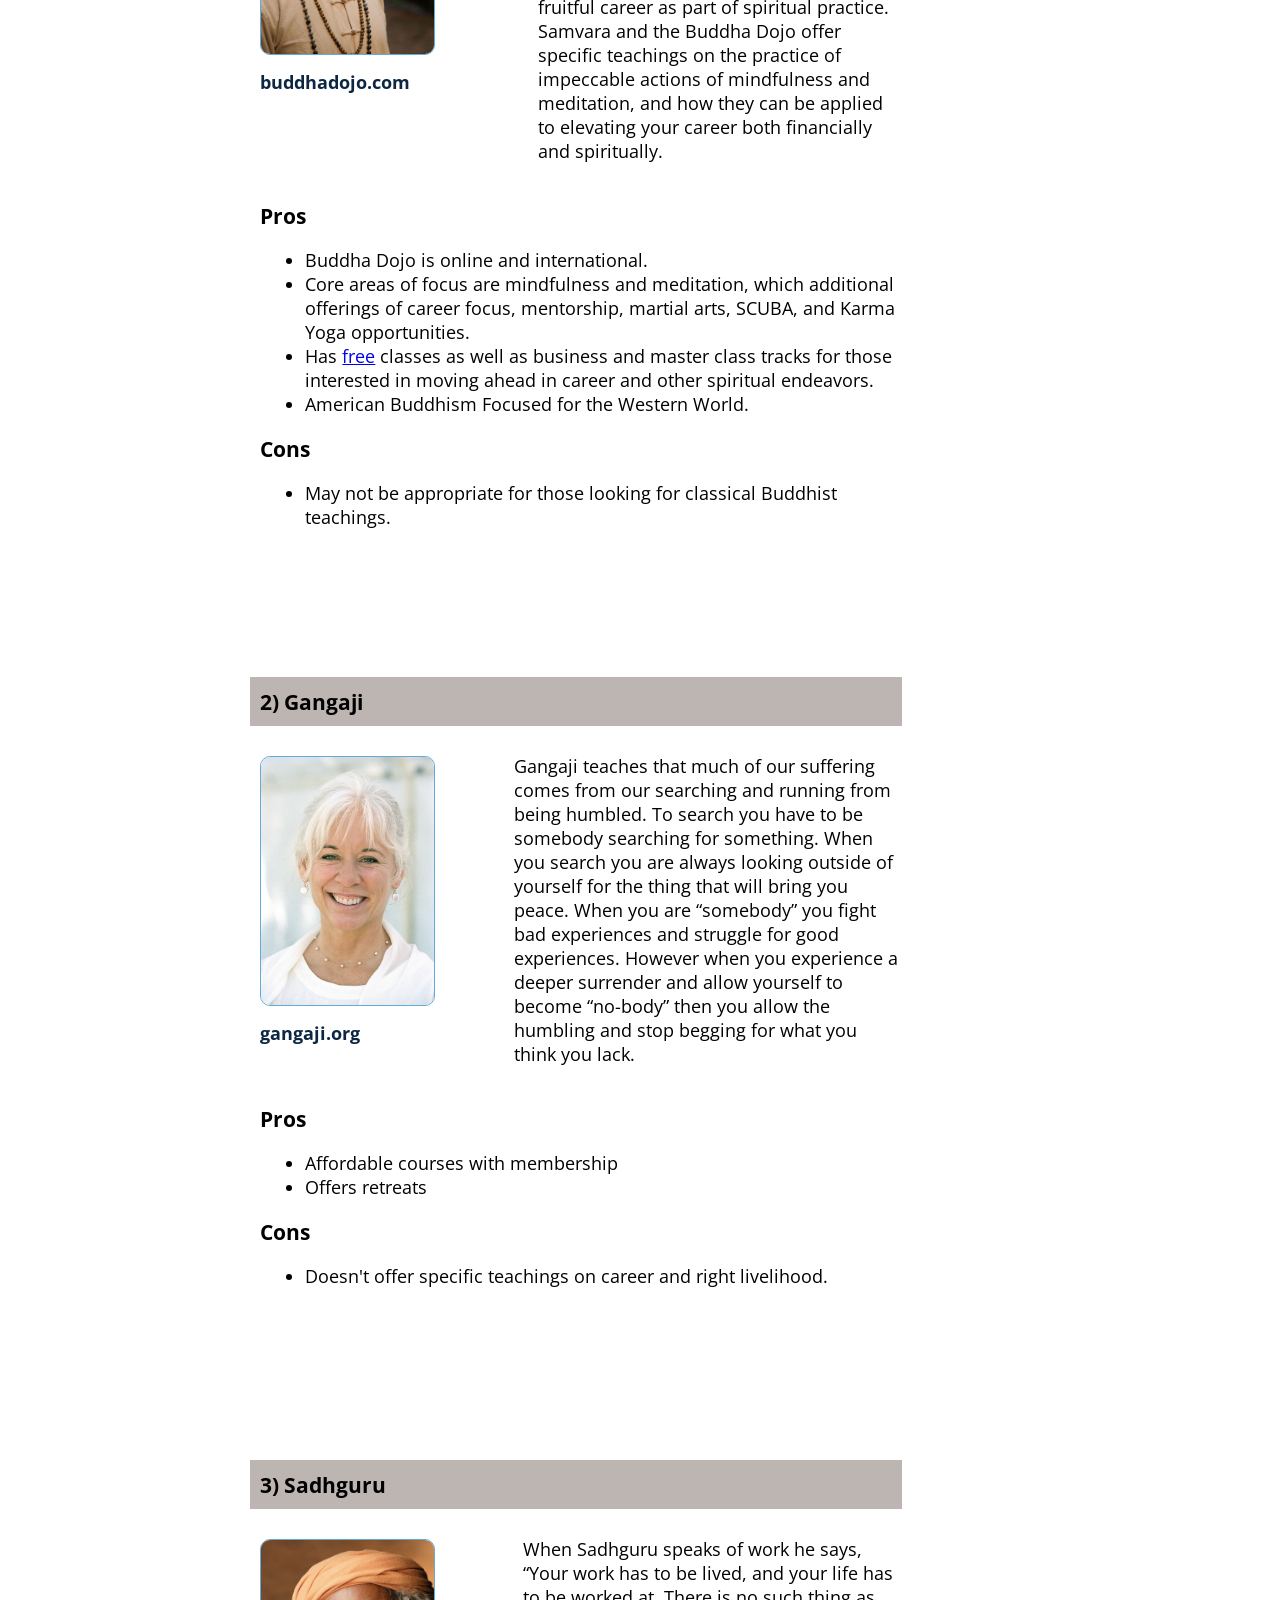
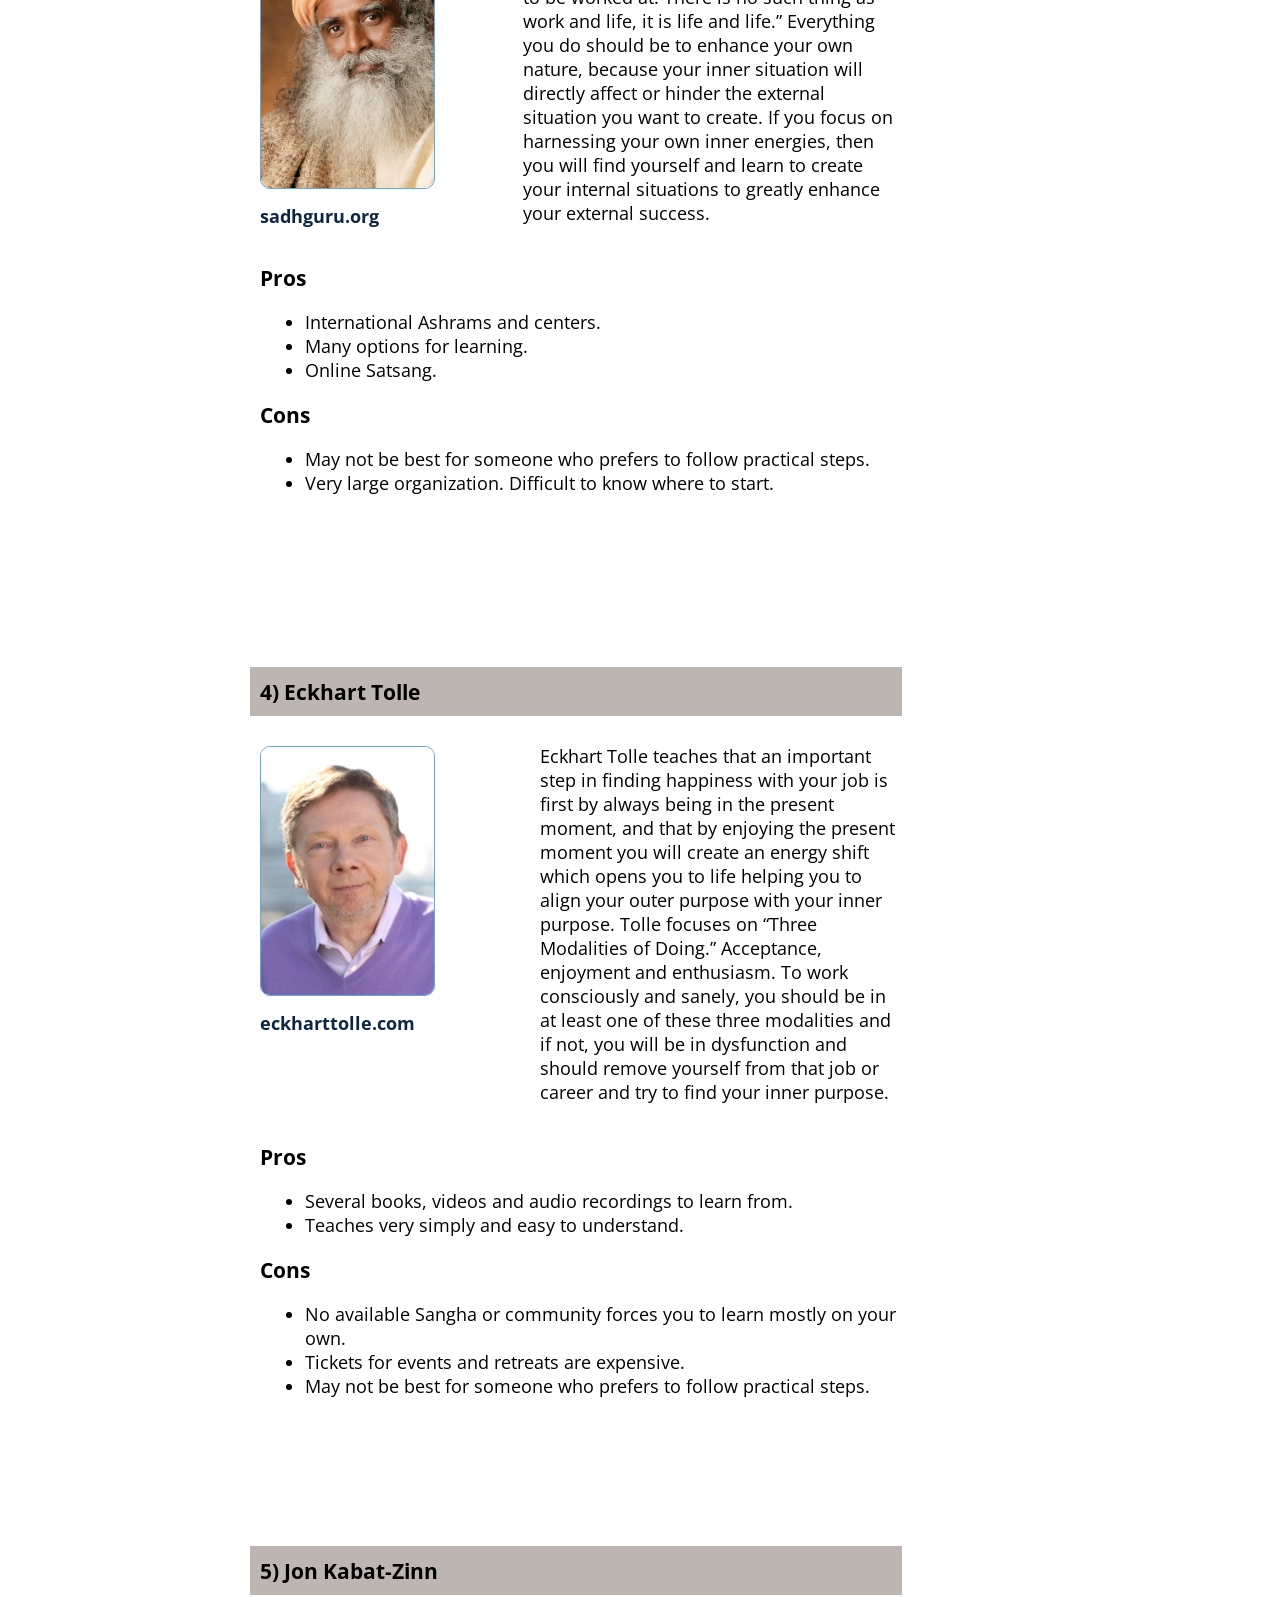
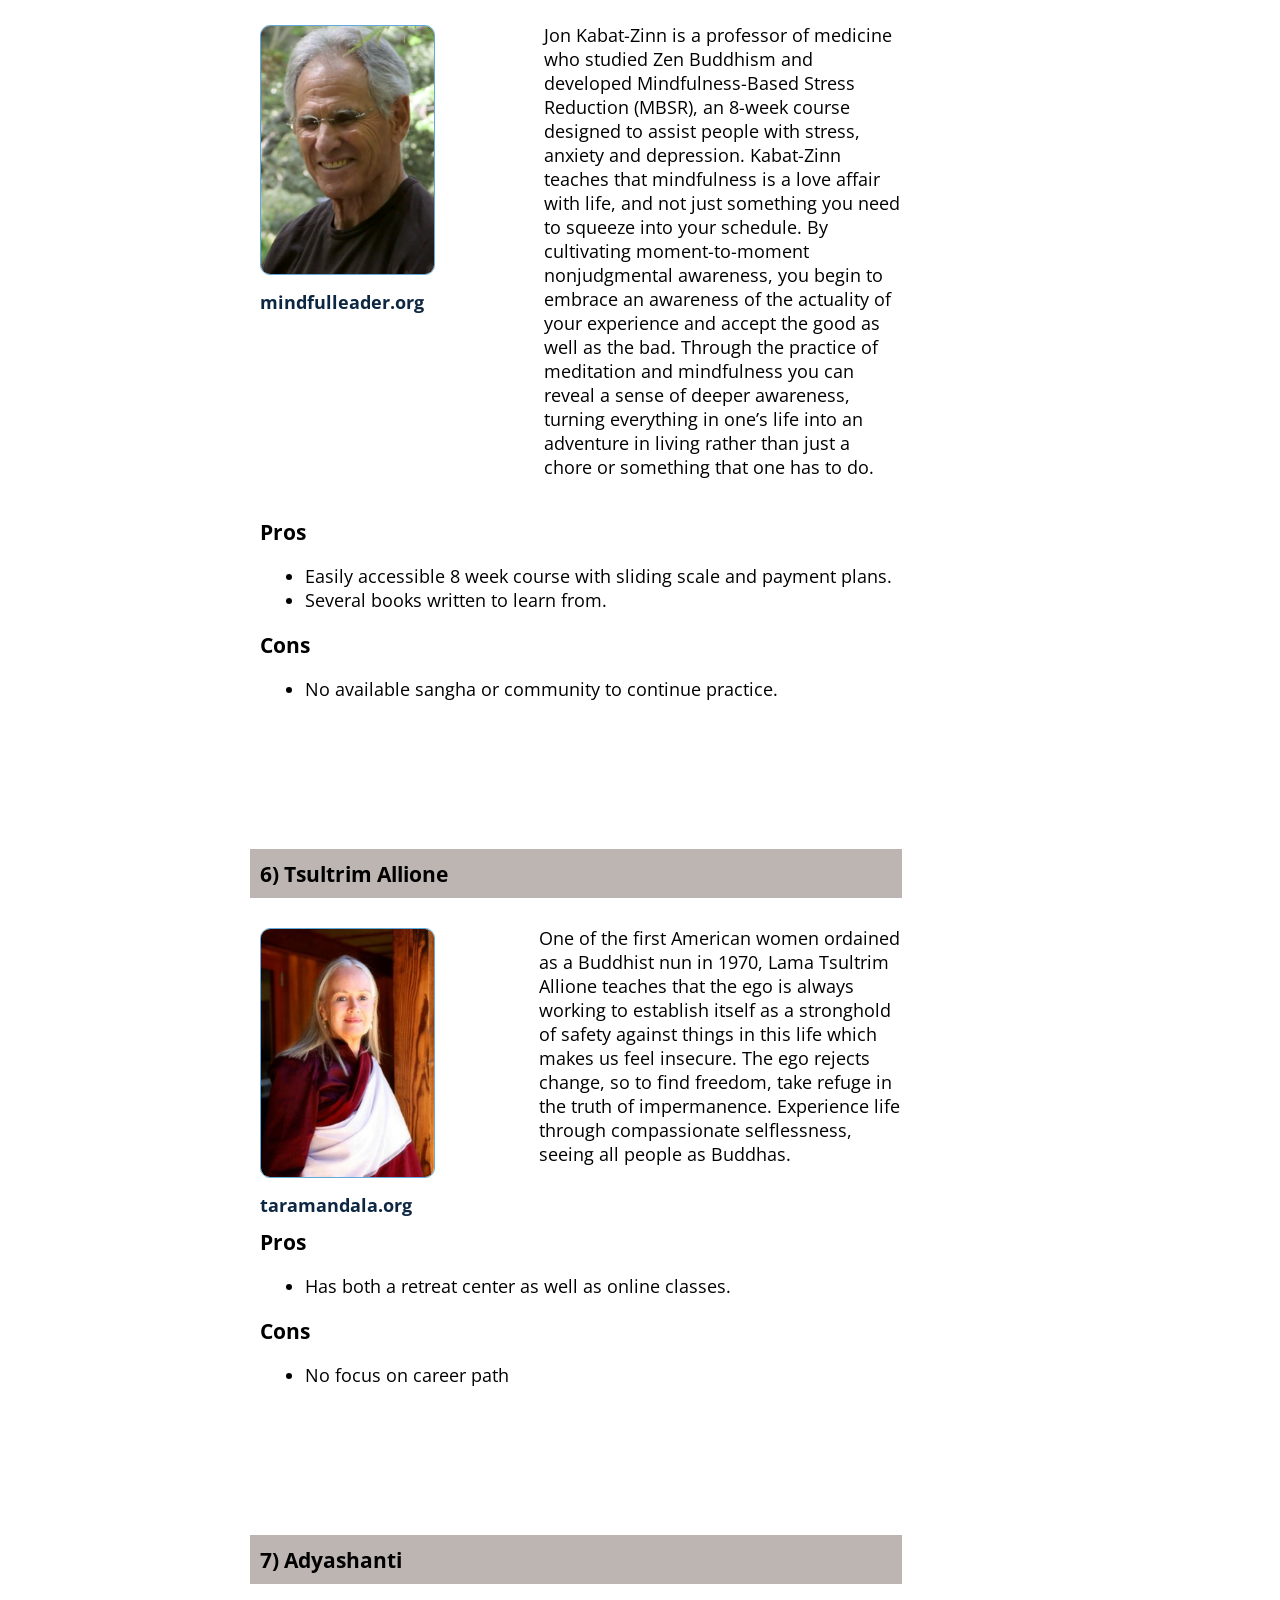
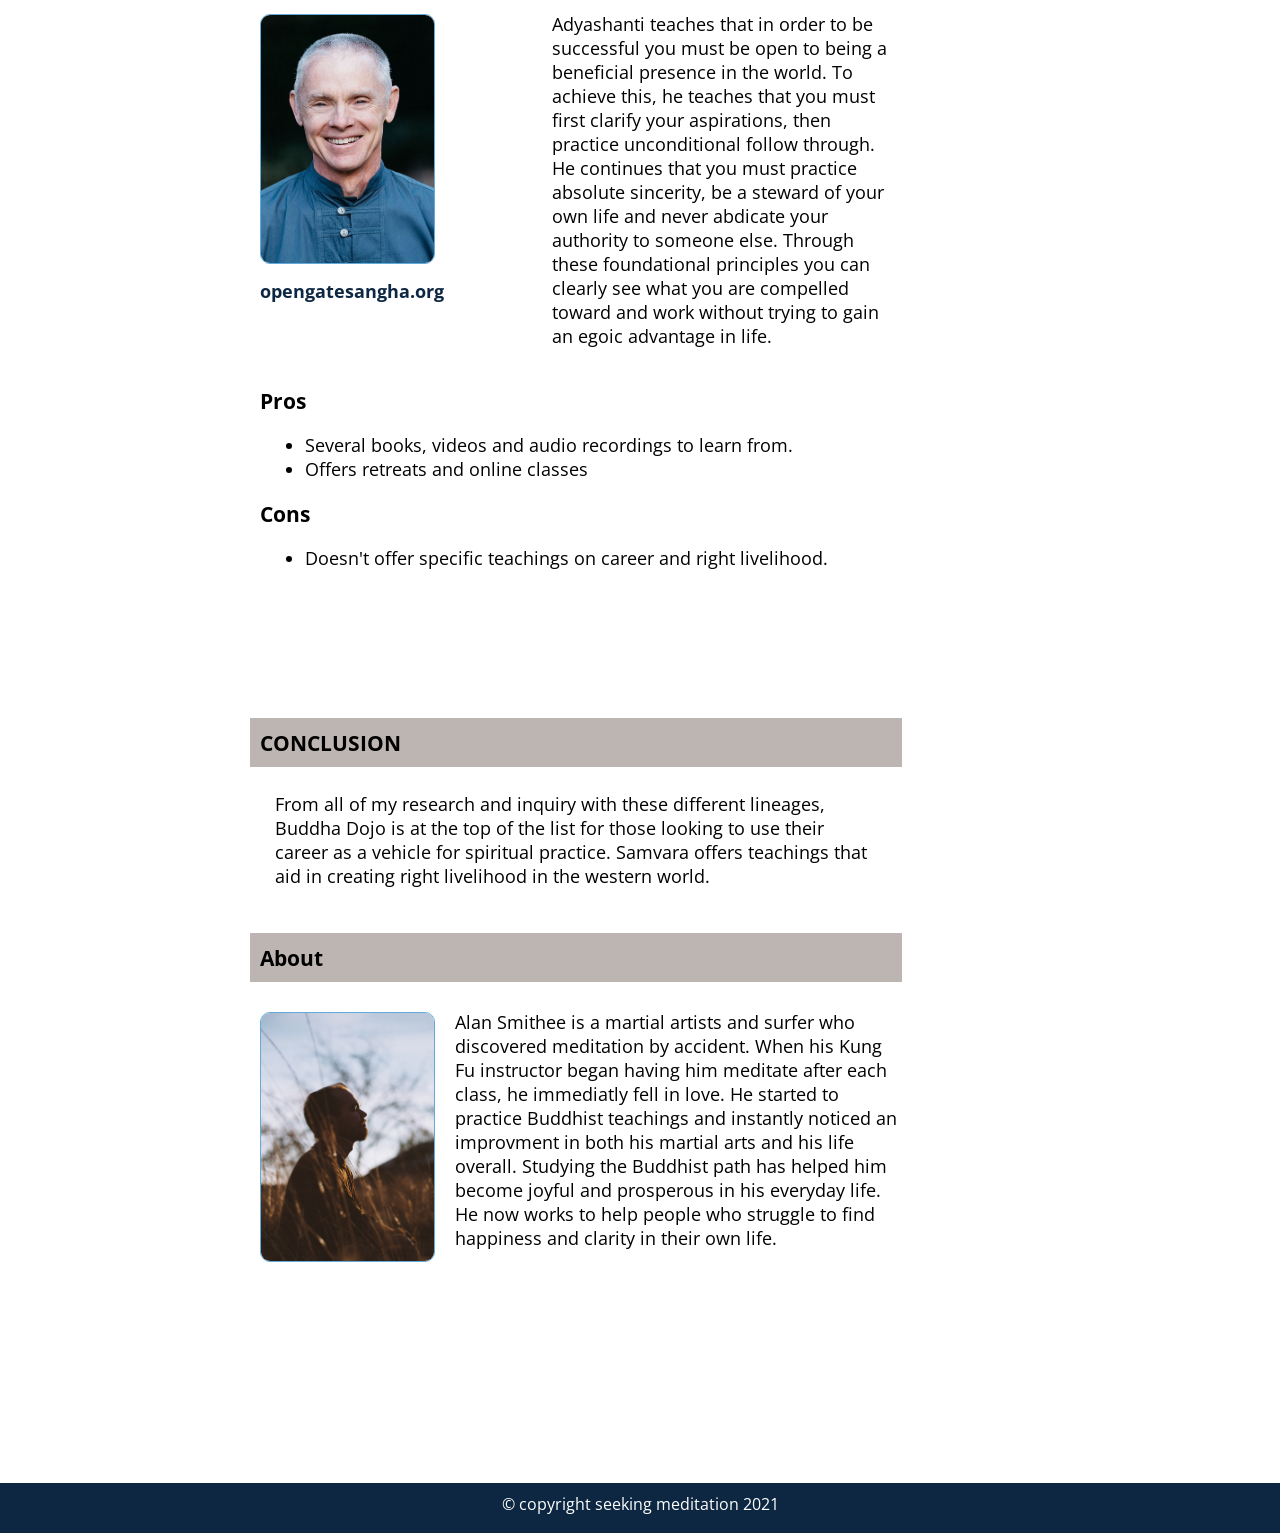
==== commit 517785a4: "hostedBranchFIN" ====
--- a/public/index.html
+++ b/public/index.html
@@ -23,7 +23,7 @@
             <a href="#zinn" id="link">Jon Kabat-Zinn</a>
             <a href="#allione" id="link">Tsultrim Allione</a>
             <a href="#ady" id="link">Adyashanti</a>    
-            <a href="#about" id="link">About</a>  
+            <a href="#con" id="link">About</a>  
         </div>
        
 <h2 class="seeking">SEEKING MEDITATION</h2>
@@ -40,7 +40,7 @@
                 <li><a href="#zinn">Jon Kabat-Zinn</a></li> 
                 <li><a href="#allione">Tsultrim Allione</a></li> 
                 <li><a href="#ady">Adyashanti</a></li>            
-                <li><a href="#about">About</a></li>      
+                <li><a href="#con">About</a></li>      
             </ul>    
         </nav> 
    <div class="container" >
@@ -256,11 +256,11 @@
             <br>
             <section id="con">
                 <h3 class="title">CONCLUSION</h3>
-                <section class="conclusion">
+                <div class="conclusion">
                     <p>From all of my research and inquiry with these different lineages, Buddha Dojo is at the top of the list for those looking to use their career as a vehicle for spiritual practice. Samvara offers teachings that aid in creating right livelihood in the western world.</p>
-                </section>   
+                </div>   
             </section>  
-            <section id="about">
+            <div id="about">
                 <h3 class="title">About</h3>
                 <div class="flex">
                     <div>
@@ -273,7 +273,7 @@
                       
                 </div>
                 
-            </section>  
+            </div>  
 
        
        
--- a/public/style.css
+++ b/public/style.css
@@ -154,11 +154,14 @@
   padding: 0 10px;
   font-size: 20px;
 }
+section {
+  padding-top: 86px;
+  padding-bottom: 20px;
+}
 
 .container {
   max-height: 100%;
   scroll-snap-type: y;
-  scroll-padding: 200px;
   padding-bottom: 10px;
   background-size: 300px 1000px;
   display: flex;
@@ -302,6 +305,7 @@
   label {
     display: block;
     cursor: pointer;
+    position: absolute;
   }
   .seeking {
     font-size: 40%;
@@ -326,7 +330,8 @@
   }
   .outer {
     width: 100%;
-    margin: 0 10px;
+    padding: 0 10px;
+    margin: 0;
     display: block;
   }
   .career {
